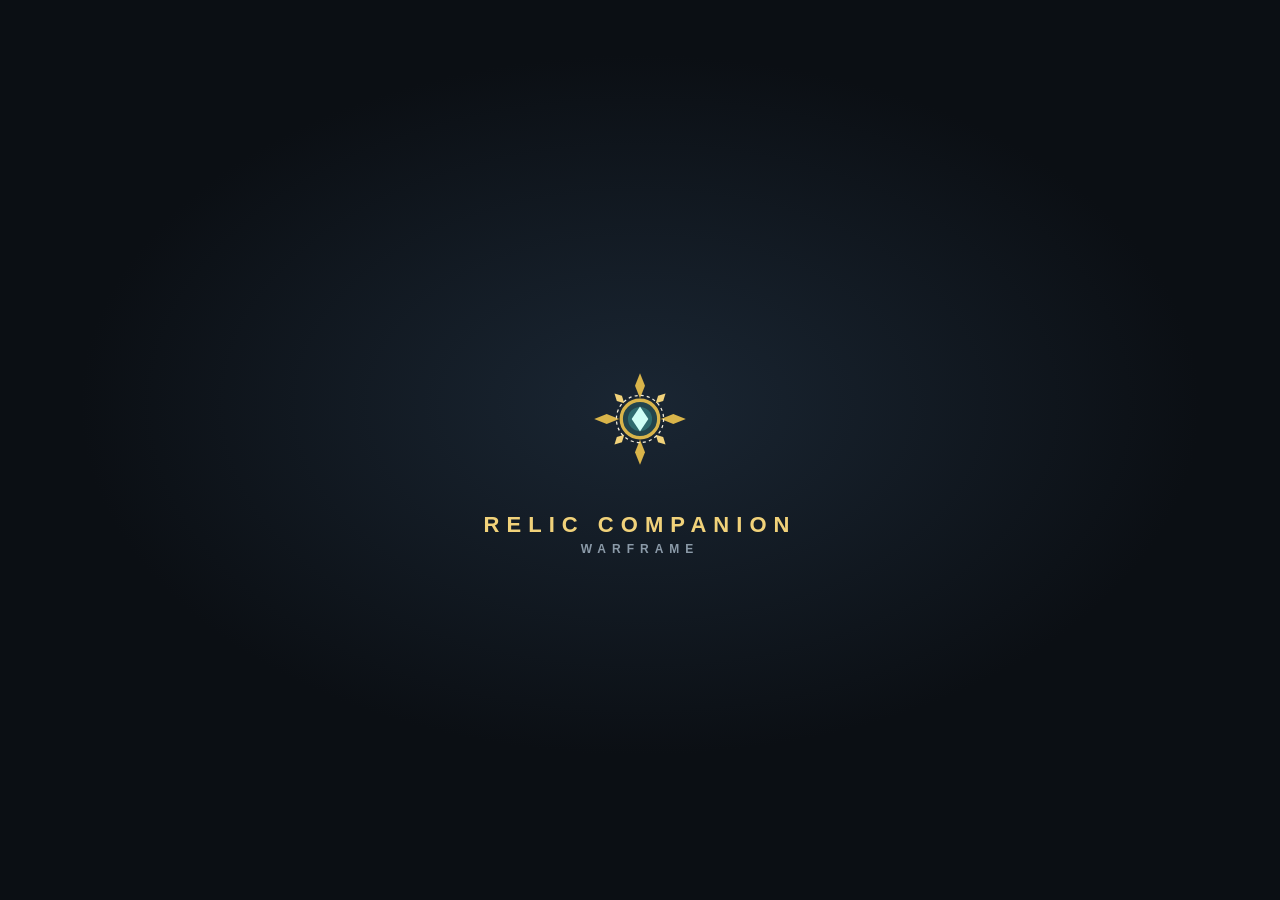
==== web/index.html @ 5decf332 "Settings overhaul, Duviri theme, secret codes and special days - Side menu: Theme and Info shown are" ====
<!DOCTYPE html>
<html lang="en">
<head>
<meta charset="utf-8">
<meta name="viewport" content="width=device-width, initial-scale=1, viewport-fit=cover">
<meta name="theme-color" content="#0b0f14">
<title>Warframe Relic Companion</title>
<link rel="stylesheet" href="app.css">
</head>
<body data-theme="orokin-dark">

<div id="intro" aria-hidden="true">
  <div>
    <svg viewBox="0 0 108 108">
      <circle class="glow" cx="54" cy="54" r="14"/><circle class="glow b" cx="54" cy="54" r="8.7"/>
      <path class="sp" style="--d:0.05s" d="M54.00,39.00 L57.60,30.00 L54.00,21.00 L50.40,30.00 Z"/><path class="sp" style="--d:0.13s" d="M69.00,54.00 L78.00,57.60 L87.00,54.00 L78.00,50.40 Z"/><path class="sp" style="--d:0.21s" d="M54.00,69.00 L50.40,78.00 L54.00,87.00 L57.60,78.00 Z"/><path class="sp" style="--d:0.29s" d="M39.00,54.00 L30.00,50.40 L21.00,54.00 L30.00,57.60 Z"/>
      <path class="sp s" style="--d:0.40s" d="M65.31,42.69 L70.69,40.99 L72.38,35.62 L67.01,37.31 Z"/><path class="sp s" style="--d:0.46s" d="M65.31,65.31 L67.01,70.69 L72.38,72.38 L70.69,67.01 Z"/><path class="sp s" style="--d:0.52s" d="M42.69,65.31 L37.31,67.01 L35.62,72.38 L40.99,70.69 Z"/><path class="sp s" style="--d:0.58s" d="M42.69,42.69 L40.99,37.31 L35.62,35.62 L37.31,40.99 Z"/>
      <circle class="ring" cx="54" cy="54" r="13.5"/>
      <circle class="dots" cx="54" cy="54" r="17"/>
      <path class="core" d="M54.00,45.00 L60.00,54.00 L54.00,63.00 L48.00,54.00 Z"/>
    </svg>
    <div class="ttl">Relic Companion<small>Warframe</small></div>
  </div>
</div>

<div class="topbar">
  <div class="in">
    <button class="menubtn" id="menuBtn" aria-label="Open menu">
      <svg viewBox="0 0 24 24" fill="none" stroke="currentColor" stroke-width="2" stroke-linecap="round"><path d="M4 7h16M4 12h16M4 17h10"/></svg>
    </button>
    <nav class="tabs" id="tabs">
      <a data-page="0">Rotating</a>
      <a data-page="1">Relic Runs</a>
      <a data-page="2">Favorites</a>
      <a data-page="3">Main</a>
    </nav>
  </div>
  <div class="updated" id="updated"></div>
</div>

<main class="pages" id="pages">
  <section class="page" id="pg-rotating"><div class="wrap" id="rotating"></div></section>
  <section class="page" id="pg-runs"><div class="wrap" id="runs"></div></section>
  <section class="page" id="pg-favs"><div class="wrap" id="favs"></div></section>
  <section class="page" id="pg-main"><div class="wrap" id="main"></div></section>
</main>

<div class="scrim" id="scrim"></div>
<aside class="drawer" id="drawer" aria-label="Menu"></aside>
<div id="modalRoot"></div>

<script src="secrets.js"></script>
<script src="app.js"></script>
</body>
</html>
---- web/app.css ----
/* Warframe Relic Companion
   The base rules are the prototype's (legacy/prime-checklist.html), unchanged in
   look. Its hard-coded shades are now variables so the other six themes can
   swap them; the Orokin Dark values below are the prototype's exact colors. */

@font-face{font-family:Rajdhani;font-weight:500;font-display:swap;src:url(fonts/rajdhani-latin-500-normal.woff2) format("woff2")}
@font-face{font-family:Rajdhani;font-weight:600;font-display:swap;src:url(fonts/rajdhani-latin-600-normal.woff2) format("woff2")}
@font-face{font-family:Rajdhani;font-weight:700;font-display:swap;src:url(fonts/rajdhani-latin-700-normal.woff2) format("woff2")}
@font-face{font-family:Inter;font-weight:400;font-display:swap;src:url(fonts/inter-latin-400-normal.woff2) format("woff2")}
@font-face{font-family:Inter;font-weight:500;font-display:swap;src:url(fonts/inter-latin-500-normal.woff2) format("woff2")}
@font-face{font-family:Inter;font-weight:600;font-display:swap;src:url(fonts/inter-latin-600-normal.woff2) format("woff2")}

@font-face{font-family:"IM Fell English SC";font-weight:400;font-display:swap;src:url(fonts/im-fell-english-sc-latin-400-normal.woff2) format("woff2")}
@font-face{font-family:"Crimson Pro";font-weight:400;font-display:swap;src:url(fonts/crimson-pro-latin-400-normal.woff2) format("woff2")}
@font-face{font-family:"Crimson Pro";font-weight:600;font-display:swap;src:url(fonts/crimson-pro-latin-600-normal.woff2) format("woff2")}

/* ---------- THEMES ---------- */
:root{--fh:Rajdhani,sans-serif;--fb:Inter,system-ui,sans-serif}
:root, [data-theme="orokin-dark"]{
  --bg:#0b0f14; --panel:#121921; --panel2:#17212b; --line:#24313d;
  --text:#e6edf3; --muted:#8b9aa8; --gold:#d9b44a; --gold2:#f1d27a;
  --teal:#4fd1c5; --done:#3b4a57;
  --glow:#1a2633; --track:#1e2a35; --box:#4a5b6a; --chipon:#221d10;
  --chead1:#18222d; --chead2:#121921; --okline:#2f5f5a; --notebg:#1a1610; --notetext:#c9d4de;
  --dash:#3a4a58; --hvline:#5a4a1e; --hvbg:#1a1710; --onaccent:#0b0f14; --baro:#c9a0ff;
  --rC:#e0a96d; --rCbg:#3a2a1a; --rU:#d4dbe3; --rUbg:#2b3038; --rR:#f1d27a; --rRbg:#3b3214;
  --alert:#ff4d4d; --scrim:rgba(0,0,0,.6);
}
[data-theme="orokin-light"]{
  --bg:#f3eee2; --panel:#fbf8f1; --panel2:#f1eadb; --line:#ddd1b6;
  --text:#2b2519; --muted:#7a6d55; --gold:#b38b2d; --gold2:#8c6a17;
  --teal:#2a8c83; --done:#b9ae97;
  --glow:#fffaf0; --track:#e6dcc6; --box:#a99a7c; --chipon:#f5e7bf;
  --chead1:#fffdf8; --chead2:#fbf8f1; --okline:#8fc3bc; --notebg:#f7eed6; --notetext:#4a4232;
  --dash:#c9b996; --hvline:#d4b25e; --hvbg:#fbf1d6; --onaccent:#fbf8f1; --baro:#7b4fc4;
  --rC:#8a5524; --rCbg:#f0dcc4; --rU:#4b5563; --rUbg:#e3e6ea; --rR:#7a5c0e; --rRbg:#f3e3a6;
  --alert:#d42a2a; --scrim:rgba(40,30,10,.45);
}
[data-theme="grineer"]{
  --bg:#110b0a; --panel:#1b1311; --panel2:#241916; --line:#3a2823;
  --text:#ece2db; --muted:#a08c82; --gold:#c4452f; --gold2:#ec7a5f;
  --teal:#98a3ad; --done:#4e4440;
  --glow:#2a1712; --track:#2b1e1a; --box:#6a5650; --chipon:#2e1611;
  --chead1:#221714; --chead2:#1b1311; --okline:#59636b; --notebg:#21130f; --notetext:#d8ccc4;
  --dash:#4f3a33; --hvline:#6b2c1f; --hvbg:#24130f; --onaccent:#110b0a; --baro:#d6a0ff;
  --rC:#e0a96d; --rCbg:#3a2a1a; --rU:#d4dbe3; --rUbg:#2f3236; --rR:#f1c26a; --rRbg:#3b2c14;
  --alert:#ff5a3c; --scrim:rgba(0,0,0,.62);
}
[data-theme="corpus"]{
  --bg:#08111d; --panel:#0f1a2b; --panel2:#142238; --line:#22364f;
  --text:#f2f7fd; --muted:#8fa5bf; --gold:#4aa8ff; --gold2:#d9ecff;
  --teal:#6fd6ff; --done:#3a4d63;
  --glow:#14304f; --track:#18283d; --box:#4b6585; --chipon:#10284a;
  --chead1:#132139; --chead2:#0f1a2b; --okline:#2c6c8c; --notebg:#0d1f36; --notetext:#cfdff0;
  --dash:#30496a; --hvline:#2a5d93; --hvbg:#0e2140; --onaccent:#08111d; --baro:#c9a0ff;
  --rC:#e0a96d; --rCbg:#33281f; --rU:#d4dbe3; --rUbg:#26303d; --rR:#f1d27a; --rRbg:#353018;
  --alert:#ff5470; --scrim:rgba(0,4,12,.62);
}
[data-theme="infested"]{
  --bg:#0c1009; --panel:#131a0f; --panel2:#1a2314; --line:#2d3b22;
  --text:#e7eedb; --muted:#93a383; --gold:#c95f80; --gold2:#ec98af;
  --teal:#a6c93a; --done:#46523a;
  --glow:#1f2a12; --track:#1f2a18; --box:#5b6d47; --chipon:#2a1720;
  --chead1:#18210f; --chead2:#131a0f; --okline:#55702a; --notebg:#1e1416; --notetext:#d8e2cb;
  --dash:#3d4e2e; --hvline:#6e3247; --hvbg:#21141a; --onaccent:#0c1009; --baro:#d0a6ff;
  --rC:#e0a96d; --rCbg:#3a2a1a; --rU:#d4dbe3; --rUbg:#2b3330; --rR:#f1d27a; --rRbg:#3b3214;
  --alert:#ff4d6a; --scrim:rgba(0,0,0,.62);
}
[data-theme="void"]{
  --bg:#04080a; --panel:#0a1214; --panel2:#0f1a1c; --line:#1b2c2e;
  --text:#e3f5f1; --muted:#7e9c98; --gold:#8fe6d4; --gold2:#cbfff2;
  --teal:#7ef2d8; --done:#2f4442;
  --glow:#0f2a2a; --track:#122022; --box:#3f5f5c; --chipon:#0d2522;
  --chead1:#0d1819; --chead2:#0a1214; --okline:#2e6b62; --notebg:#0a1b1a; --notetext:#cde6e2;
  --dash:#28403f; --hvline:#2f6c62; --hvbg:#0b1d1b; --onaccent:#04080a; --baro:#c9b0ff;
  --rC:#e0a96d; --rCbg:#2e261c; --rU:#d4dbe3; --rUbg:#232c2e; --rR:#f1d27a; --rRbg:#2f2c16;
  --alert:#ff5a6e; --scrim:rgba(0,0,0,.65);
}
[data-theme="sentient"]{
  --bg:#14100d; --panel:#1e1915; --panel2:#27211b; --line:#3d342a;
  --text:#efe5d8; --muted:#a8988a; --gold:#a57d4b; --gold2:#e0cdb0;
  --teal:#cfa88c; --done:#4f4539;
  --glow:#2a221c; --track:#2a231d; --box:#6e6052; --chipon:#2b2117;
  --chead1:#241e19; --chead2:#1e1915; --okline:#7b6450; --notebg:#211a13; --notetext:#dccfbf;
  --dash:#4d4236; --hvline:#6b5233; --hvbg:#231b12; --onaccent:#14100d; --baro:#c8a6e8;
  --rC:#e0a96d; --rCbg:#3a2a1a; --rU:#d4dbe3; --rUbg:#2f2f2f; --rR:#f1d27a; --rRbg:#3b3214;
  --alert:#ff5c4a; --scrim:rgba(0,0,0,.62);
}

[data-theme="duviri"]{
  --fh:"IM Fell English SC",Georgia,serif; --fb:"Crimson Pro",Georgia,serif;
  --bg:#e8d9b8; --panel:#f3e8cf; --panel2:#ebdcbb; --line:#c7a676;
  --text:#3a2215; --muted:#7a573a; --gold:#b23b24; --gold2:#8a2a18;
  --teal:#c66b23; --done:#b59d7c;
  --glow:#f6ead0; --track:#dcc8a0; --box:#a0805a; --chipon:#f0d9a8;
  --chead1:#f8eed8; --chead2:#f3e8cf; --okline:#c98b4a; --notebg:#efdcb4; --notetext:#4b2e1c;
  --dash:#b8956a; --hvline:#b23b24; --hvbg:#f3d9b0; --onaccent:#f3e8cf; --baro:#6d3c8c;
  --rC:#7f4a1c; --rCbg:#ecd2ad; --rU:#4f4a44; --rUbg:#e2d8c6; --rR:#7a5400; --rRbg:#f1dc95;
  --alert:#c0281c; --scrim:rgba(60,30,10,.45);
}
/* Storybook dressing for Duviri: paper grain, inked double frames, serif lettering */
[data-theme="duviri"] body,body[data-theme="duviri"]{background:
  radial-gradient(1200px 700px at 50% -200px,#fbf3df 0%,transparent 60%),
  url("data:image/svg+xml,%3Csvg xmlns='http://www.w3.org/2000/svg' width='160' height='160'%3E%3Cfilter id='n'%3E%3CfeTurbulence type='fractalNoise' baseFrequency='.85' numOctaves='3' stitchTiles='stitch'/%3E%3CfeColorMatrix values='0 0 0 0 .35  0 0 0 0 .22  0 0 0 0 .1  0 0 0 .09 0'/%3E%3C/filter%3E%3Crect width='160' height='160' filter='url(%23n)'/%3E%3C/svg%3E"),
  var(--bg)}
body[data-theme="duviri"] .card,body[data-theme="duviri"] .summary{border-radius:4px;box-shadow:inset 0 0 0 3px var(--panel),inset 0 0 0 4px var(--line)}
body[data-theme="duviri"] .name,body[data-theme="duviri"] header h1,body[data-theme="duviri"] .sec,body[data-theme="duviri"] .titlesel{letter-spacing:.03em;text-transform:none;font-weight:400}
body[data-theme="duviri"] header h1::after{content:"";display:block;width:120px;height:8px;margin-top:6px;
  background:linear-gradient(90deg,transparent,var(--gold) 20%,var(--gold) 80%,transparent) center/100% 1px no-repeat,radial-gradient(circle,var(--gold) 2.5px,transparent 3px) center/8px 8px no-repeat}
body[data-theme="duviri"] .chip,body[data-theme="duviri"] .tag,body[data-theme="duviri"] .rar{text-transform:none;letter-spacing:.02em}

/* ---------- SPECIAL DAYS (applied automatically for one day) ---------- */
[data-theme="sd-christmas"]{
  --bg:#0f1a12; --panel:#162319; --panel2:#1c2c20; --line:#2c4230;
  --text:#f3efe6; --muted:#a8b8a6; --gold:#d23a32; --gold2:#f0d27a;
  --teal:#3fa463; --done:#4c5c4f;
  --glow:#1d3322; --track:#1f3024; --box:#567a5c; --chipon:#3a1614;
  --chead1:#1b2a1e; --chead2:#162319; --okline:#3fa463; --notebg:#2a1715; --notetext:#efe3d6;
  --dash:#46624b; --hvline:#8a2a24; --hvbg:#2a1715; --onaccent:#0f1a12; --baro:#e8b4ff; --alert:#ff4d4d; --scrim:rgba(0,0,0,.6);
}
[data-theme="sd-halloween"]{
  --bg:#0b0907; --panel:#151109; --panel2:#1d170d; --line:#33271a;
  --text:#f4e9dc; --muted:#a8957d; --gold:#ff7a1a; --gold2:#ffb15c;
  --teal:#a35cff; --done:#4a3f33;
  --glow:#2a1608; --track:#241b10; --box:#6a5540; --chipon:#2e1a08;
  --chead1:#1a140b; --chead2:#151109; --okline:#7a4fc4; --notebg:#22150a; --notetext:#ecdcc8;
  --dash:#4c3a28; --hvline:#8a3d0c; --hvbg:#24150a; --onaccent:#0b0907; --baro:#c9a0ff; --alert:#ff4d2d; --scrim:rgba(0,0,0,.65);
}
[data-theme="sd-spring"]{
  --bg:#f1f6ec; --panel:#fbfdf8; --panel2:#eef5e6; --line:#cfe0c2;
  --text:#24331f; --muted:#62765a; --gold:#d9608a; --gold2:#3f7a3a;
  --teal:#4aa35a; --done:#a9b9a0;
  --glow:#fff4f8; --track:#dcead2; --box:#93ad86; --chipon:#fbe1ea;
  --chead1:#ffffff; --chead2:#fbfdf8; --okline:#8fcf96; --notebg:#fdeef3; --notetext:#3b4636;
  --dash:#b8cdaa; --hvline:#e59ab4; --hvbg:#fdeef3; --onaccent:#fbfdf8; --baro:#7b4fc4;
  --rC:#8a5524; --rCbg:#f0dcc4; --rU:#4b5563; --rUbg:#e3e6ea; --rR:#7a5c0e; --rRbg:#f3e3a6; --alert:#d42a2a; --scrim:rgba(20,40,10,.4);
}
[data-theme="sd-autumn"]{
  --bg:#17100a; --panel:#21170e; --panel2:#2a1d12; --line:#45301d;
  --text:#f2e6d6; --muted:#b39a7e; --gold:#d9822b; --gold2:#f0b36a;
  --teal:#c2502a; --done:#55442f;
  --glow:#33200f; --track:#2e2014; --box:#7a5d40; --chipon:#3a220f;
  --chead1:#271b10; --chead2:#21170e; --okline:#a0522d; --notebg:#2b1a0d; --notetext:#ecdcc6;
  --dash:#5a4128; --hvline:#8a4a1c; --hvbg:#2b1a0d; --onaccent:#17100a; --baro:#c9a0ff; --alert:#ff5a3c; --scrim:rgba(0,0,0,.62);
}
[data-theme="sd-newyear"]{
  --bg:#0a0818; --panel:#120f26; --panel2:#181433; --line:#2b2550;
  --text:#f4f2ff; --muted:#a49fc9; --gold:#ff3fa4; --gold2:#3ff0ff;
  --teal:#b6ff3f; --done:#45406b;
  --glow:#2a1550; --track:#1d1838; --box:#5b5390; --chipon:#3a1033;
  --chead1:#17132f; --chead2:#120f26; --okline:#7cff3f; --notebg:#1d1235; --notetext:#e6e2ff;
  --dash:#433b78; --hvline:#ff3fa4; --hvbg:#241238; --onaccent:#0a0818; --baro:#ffd23f; --alert:#ff3f5e; --scrim:rgba(0,0,0,.62);
}
/* 7/7: original deep-space look with a pale gold glow and a small companion shape */
[data-theme="sd-77"]{
  --bg:#05070f; --panel:#0c1120; --panel2:#111829; --line:#1f2a40;
  --text:#f2f4fa; --muted:#94a0b8; --gold:#e9d29a; --gold2:#fbf6e6;
  --teal:#9fd6ff; --done:#3b465c;
  --glow:#1b2238; --track:#161e31; --box:#4d5b78; --chipon:#1d2236;
  --chead1:#111829; --chead2:#0c1120; --okline:#6fa8d8; --notebg:#141a2c; --notetext:#dde3ef;
  --dash:#38465f; --hvline:#8a7a4a; --hvbg:#171a26; --onaccent:#05070f; --baro:#c9b0ff; --alert:#ff5a6e; --scrim:rgba(0,0,0,.65);
}
[data-theme="sd-b1"]{
  --bg:#110e1e; --panel:#1a1530; --panel2:#211b3b; --line:#352c5a;
  --text:#f5f1ff; --muted:#aaa1cc; --gold:#f2b33d; --gold2:#e9f4ff;
  --teal:#b06bff; --done:#4a4268;
  --glow:#2b2350; --track:#221c3c; --box:#6a5f99; --chipon:#33224a;
  --chead1:#1f1938; --chead2:#1a1530; --okline:#9b6bd6; --notebg:#241a33; --notetext:#ebe5ff;
  --dash:#4a4078; --hvline:#b07a26; --hvbg:#2a1e2e; --onaccent:#110e1e; --baro:#ffd27a; --alert:#ff5a8a; --scrim:rgba(0,0,0,.62);
}
[data-theme="sd-b2"]{
  --bg:#07121b; --panel:#0d1c29; --panel2:#122434; --line:#1f3a52;
  --text:#eef8ff; --muted:#93acc0; --gold:#f5d83a; --gold2:#d4f0ff;
  --teal:#6fd0ff; --done:#3a4d5e;
  --glow:#12304a; --track:#132638; --box:#4c6d88; --chipon:#2a2410;
  --chead1:#10212f; --chead2:#0d1c29; --okline:#ff8a3d; --notebg:#1b1a14; --notetext:#e2eef6;
  --dash:#2f4c66; --hvline:#ff7a2f; --hvbg:#231912; --onaccent:#07121b; --baro:#c9a0ff; --alert:#ff6a2f; --scrim:rgba(0,0,0,.62);
}

/* ---------- PROTOTYPE RULES (look unchanged) ---------- */
*{box-sizing:border-box;-webkit-tap-highlight-color:transparent}
html,body{height:100%}
body{margin:0;background:radial-gradient(1200px 600px at 50% -200px,var(--glow) 0%,var(--bg) 60%) fixed,var(--bg);color:var(--text);
  font:15px/1.45 var(--fb);overflow:hidden}
.wrap{max-width:900px;margin:0 auto;padding:16px 14px 60px}
.tabs{display:flex;gap:6px;margin-bottom:16px;border-bottom:1px solid var(--line)}
.tabs a{font:700 15px var(--fh);letter-spacing:.08em;text-transform:uppercase;color:var(--muted);text-decoration:none;
  padding:10px 14px;border-bottom:2px solid transparent;margin-bottom:-1px}
.tabs a.on{color:var(--gold2);border-color:var(--gold)}
header h1{font:700 28px/1.1 var(--fh);letter-spacing:.06em;text-transform:uppercase;margin:0 0 4px;color:var(--gold2)}
header p{margin:0;color:var(--muted);font-size:13.5px}
.summary{margin:16px 0 14px;background:var(--panel);border:1px solid var(--line);border-radius:12px;padding:14px}
.sumrow{display:flex;justify-content:space-between;align-items:baseline;gap:10px;font-family:var(--fh)}
.sumrow b{font-size:22px;color:var(--teal)}
.sumsub{font-size:12.5px;color:var(--muted);margin-top:4px}
.bar{height:6px;background:var(--track);border-radius:99px;overflow:hidden;margin-top:8px}
.bar i{display:block;height:100%;background:linear-gradient(90deg,var(--teal),var(--gold));width:0;transition:width .25s}
.controls{display:flex;flex-wrap:wrap;gap:8px;margin-top:12px}
.chip{border:1px solid var(--line);background:var(--panel2);color:var(--text);border-radius:99px;padding:6px 12px;
  font:600 13px var(--fh);letter-spacing:.05em;text-transform:uppercase;cursor:pointer}
.chip[aria-pressed="true"]{border-color:var(--gold);color:var(--gold2);background:var(--chipon)}
.chip.ghost{background:transparent}
.toast{color:var(--teal);font-size:12.5px;align-self:center;min-height:1em}
.grid{display:grid;grid-template-columns:repeat(auto-fill,minmax(250px,1fr));gap:12px}
.card{background:var(--panel);border:1px solid var(--line);border-radius:12px;overflow:hidden;display:flex;flex-direction:column}
.card.complete{border-color:var(--okline)}
.card.complete .name{color:var(--teal)}
.card.built{opacity:.55}
.chead{padding:12px 14px 10px;border-bottom:1px solid var(--line);background:linear-gradient(180deg,var(--chead1),var(--chead2))}
.name{font:700 19px/1.1 var(--fh);letter-spacing:.05em;text-transform:uppercase;color:var(--gold2)}
.meta{display:flex;justify-content:space-between;align-items:center;gap:8px;margin-top:6px;font-size:12px;color:var(--muted)}
.tag{font:600 11px var(--fh);letter-spacing:.08em;text-transform:uppercase;border:1px solid var(--line);border-radius:4px;padding:1px 6px}
.cbar{height:3px;background:var(--track);margin-top:8px;border-radius:99px;overflow:hidden}
.cbar i{display:block;height:100%;background:var(--teal);width:0;transition:width .2s}
ul{list-style:none;margin:0;padding:6px 6px 8px}
li label{display:flex;align-items:center;gap:10px;padding:7px 8px;border-radius:8px;cursor:pointer;user-select:none}
li label:hover{background:var(--panel2)}
li input{appearance:none;-webkit-appearance:none;width:20px;height:20px;flex:none;border:1.5px solid var(--box);border-radius:5px;display:grid;place-items:center;margin:0;cursor:pointer}
li input:checked{background:var(--teal);border-color:var(--teal)}
li input:checked::after{content:"";width:5px;height:10px;border:solid var(--onaccent);border-width:0 2px 2px 0;transform:rotate(45deg) translate(-1px,-1px)}
li input:checked + span{color:var(--done);text-decoration:line-through}
.sub{font-size:11.5px;color:var(--muted);margin-left:auto;white-space:nowrap}
.group{font:600 11.5px var(--fh);letter-spacing:.08em;text-transform:uppercase;color:var(--muted);padding:8px 8px 2px}
.note{margin:0 12px 12px;padding:8px 10px;font-size:12.5px;color:var(--notetext);background:var(--notebg);border-left:3px solid var(--gold);border-radius:6px}
.builtbtn{margin:0 12px 12px;align-self:flex-start;background:none;border:1px dashed var(--dash);color:var(--muted);border-radius:6px;
  padding:4px 10px;font:600 12px var(--fh);letter-spacing:.06em;text-transform:uppercase;cursor:pointer}
.card.built .builtbtn{border-style:solid;color:var(--teal);border-color:var(--teal)}
.hidden{display:none !important}
.sec{font:700 18px var(--fh);letter-spacing:.08em;text-transform:uppercase;color:var(--gold2);margin:22px 0 4px}
.secsub{color:var(--muted);font-size:13px;margin:0 0 12px}
.hv .card{border-color:var(--hvline);background:linear-gradient(180deg,var(--hvbg),var(--panel))}
.rlist{padding:8px 12px 12px;display:flex;flex-direction:column;gap:6px}
.rrow{display:flex;align-items:center;gap:8px;font-size:13.5px}
.rrow .pn{flex:1}
.rar{font:600 11px var(--fh);letter-spacing:.06em;text-transform:uppercase;border-radius:4px;padding:1px 6px;white-space:nowrap}
.rar.C{background:var(--rCbg);color:var(--rC)}.rar.U{background:var(--rUbg);color:var(--rU)}.rar.R{background:var(--rRbg);color:var(--rR)}
.st{font-size:11.5px}.st.av{color:var(--teal)}.st.ba{color:var(--baro)}.st.va{color:var(--muted)}
.part{padding:8px 12px;border-top:1px solid var(--line)}
.part:first-of-type{border-top:none}
.part b{font-weight:600;font-size:13.5px}
.part .need{color:var(--muted);font-size:12px;margin-left:6px}
.chips{display:flex;flex-wrap:wrap;gap:5px;margin-top:6px}
.rchip{font-size:12px;border:1px solid var(--line);border-radius:6px;padding:2px 6px;background:var(--panel2);white-space:nowrap}
.rchip i{font-style:normal;font-weight:600;margin-left:4px}
.rchip.C i{color:var(--rC)}.rchip.U i{color:var(--rU)}.rchip.R i{color:var(--rR)}
.rchip.hot{border-color:var(--gold)}
.rchip.av{border-color:var(--teal)}
.empty{color:var(--muted);padding:20px 0}
footer{margin-top:22px;color:var(--muted);font-size:12px}
footer a{color:var(--teal)}

/* ---------- APP SHELL (new, built from the same pieces) ---------- */
.topbar{position:fixed;left:0;right:0;top:0;z-index:20;background:linear-gradient(180deg,var(--bg) 70%,transparent);
  padding:env(safe-area-inset-top) 0 0}
.topbar .in{max-width:900px;margin:0 auto;padding:6px 14px 0;display:flex;align-items:flex-end;gap:4px}
.topbar .tabs{flex:1;margin-bottom:0}
.topbar .tabs a{flex:1;text-align:center;cursor:pointer}
.menubtn{flex:none;width:38px;height:40px;margin-bottom:1px;border:0;background:none;color:var(--muted);cursor:pointer;display:grid;place-items:center;border-radius:8px}
.menubtn:active{background:var(--panel2)}
.menubtn svg{width:22px;height:22px}
.updated{max-width:900px;margin:0 auto;padding:4px 14px 0;font-size:11.5px;color:var(--muted);display:flex;gap:6px;flex-wrap:wrap}
.updated .off{color:var(--gold)}
.pages{position:fixed;inset:0;display:flex;overflow-x:auto;overflow-y:hidden;scroll-snap-type:x mandatory;scrollbar-width:none;overscroll-behavior-x:contain}
.pages::-webkit-scrollbar{display:none}
.page{flex:0 0 100%;height:100%;overflow-y:auto;scroll-snap-align:start;scroll-snap-stop:always;overscroll-behavior-y:contain}
.page .wrap{padding-top:calc((var(--toph,92px) + 10px) / var(--ts,1))}
.topbar .tabs a{white-space:nowrap}
@media (max-width:420px){
  .topbar .tabs{gap:0}
  .topbar .tabs a{flex:1 1 auto;padding:10px 3px;font-size:clamp(12px,3.6vw,15px);letter-spacing:.05em}
}

/* card header extras */
.chead{cursor:pointer}
.ctop{display:flex;align-items:flex-start;gap:8px}
.ctop .name{flex:1}
.star{flex:none;border:0;background:none;padding:0 2px;margin:-3px -4px 0 0;font-size:22px;line-height:1;color:var(--box);cursor:pointer}
.star.on{color:var(--gold)}
.vw{flex:none;position:relative;width:22px;height:22px;margin-top:-2px;border:0;padding:0;border-radius:50%;cursor:pointer;
  background:radial-gradient(circle,rgba(255,77,77,.55) 0%,rgba(255,77,77,.18) 55%,transparent 72%);
  background:radial-gradient(circle,color-mix(in srgb,var(--alert) 55%,transparent) 0%,color-mix(in srgb,var(--alert) 18%,transparent) 55%,transparent 72%);
  color:var(--alert);font:700 15px/22px var(--fh);text-align:center}
.vw.pulse::before{content:"";position:absolute;inset:-6px;border-radius:50%;
  background:radial-gradient(circle,rgba(255,77,77,.45) 0%,transparent 70%);
  background:radial-gradient(circle,color-mix(in srgb,var(--alert) 45%,transparent) 0%,transparent 70%);animation:vwpulse 1.6s ease-in-out infinite}
@keyframes vwpulse{0%,100%{transform:scale(.6);opacity:.2}50%{transform:scale(1.15);opacity:1}}
.cfoot{display:flex;align-items:center;justify-content:space-between;gap:8px;margin-top:auto}
.cfoot .builtbtn{margin:0 12px 12px}
.expbtn{margin:0 12px 12px;background:none;border:0;color:var(--muted);font:600 12px var(--fh);letter-spacing:.06em;text-transform:uppercase;cursor:pointer;padding:4px 0}
.card.open .expbtn{color:var(--gold2)}
details.reqw{margin:2px 0}
details.reqw > summary{list-style:none;cursor:pointer;display:flex;align-items:center;gap:8px;padding:7px 8px;border-radius:8px;
  font:600 13px var(--fh);letter-spacing:.06em;text-transform:uppercase;color:var(--text)}
details.reqw > summary::-webkit-details-marker{display:none}
details.reqw > summary::before{content:"▸";color:var(--muted);transition:transform .15s}
details.reqw[open] > summary::before{transform:rotate(90deg)}
details.reqw > summary .sub{font-family:var(--fb);text-transform:none;letter-spacing:0;font-weight:400}
details.reqw ul{padding:0 0 4px 14px}
.reqdone > summary{color:var(--done)}

/* expanded item info */
.more{border-top:1px solid var(--line);padding:4px 0 6px}
.more .part{border-top:1px solid var(--line)}
.more .part:first-child{border-top:none}
.relrow{display:flex;flex-wrap:wrap;align-items:baseline;gap:4px 8px;margin-top:6px;font-size:12.5px}
.relrow .rn{font-weight:600;min-width:58px}
.farm{flex-basis:100%;color:var(--muted);font-size:12px;padding-left:2px}
.farm b{font-weight:600;color:var(--text);font-size:12px}
.farm .src{font:600 10.5px var(--fh);letter-spacing:.08em;text-transform:uppercase;color:var(--gold);margin-right:4px}
details.vlt{margin-top:6px}
details.vlt > summary{cursor:pointer;font-size:12.5px;color:var(--muted);list-style:none}
details.vlt > summary::-webkit-details-marker{display:none}
details.vlt > summary::before{content:"▸ "}
details.vlt[open] > summary::before{content:"▾ "}
.vtag{font:600 10.5px var(--fh);letter-spacing:.08em;text-transform:uppercase;color:var(--muted);border:1px solid var(--line);border-radius:4px;padding:0 5px}
.rtag{font:600 10.5px var(--fh);letter-spacing:.08em;text-transform:uppercase;color:var(--baro);border:1px solid var(--baro);border-radius:4px;padding:0 5px}
.info{padding:8px 12px;border-top:1px solid var(--line);font-size:12.5px}
.info .k{font:600 11.5px var(--fh);letter-spacing:.08em;text-transform:uppercase;color:var(--muted);margin-right:6px}
.info .yes{color:var(--teal);font-weight:600}
.info .no{color:var(--muted)}
.info ul{padding:4px 0 0}
.info li{padding:2px 0}
.info a{color:var(--teal)}
details.cmp > summary{cursor:pointer;list-style:none;font:600 12.5px var(--fh);letter-spacing:.06em;text-transform:uppercase;color:var(--gold2)}
details.cmp > summary::-webkit-details-marker{display:none}
details.cmp > summary::before{content:"▸ "}
details.cmp[open] > summary::before{content:"▾ "}
table.stats{width:100%;border-collapse:collapse;margin-top:6px;font-size:12px}
table.stats th,table.stats td{padding:3px 4px;text-align:right;border-bottom:1px solid var(--line)}
table.stats th:first-child,table.stats td:first-child{text-align:left;color:var(--muted)}
table.stats th{font:600 11px var(--fh);letter-spacing:.06em;text-transform:uppercase;color:var(--gold2)}
table.stats .up{color:var(--teal)} table.stats .down{color:var(--muted)}

/* main page header dropdown + search */
.titlesel{appearance:none;-webkit-appearance:none;background:none;border:0;padding:0 26px 0 0;margin:0;
  font:700 28px/1.1 var(--fh);letter-spacing:.06em;text-transform:uppercase;color:var(--gold2);cursor:pointer;
  background-image:linear-gradient(45deg,transparent 50%,var(--gold) 50%),linear-gradient(135deg,var(--gold) 50%,transparent 50%);
  background-position:right 10px top 55%,right 3px top 55%;background-size:7px 7px;background-repeat:no-repeat;max-width:100%}
.titlesel option{color:#111;background:#fff;font-size:16px}
.search{width:100%;margin-top:12px;background:var(--panel2);border:1px solid var(--line);border-radius:10px;color:var(--text);
  padding:9px 12px;font:15px var(--fb);outline:none}
.search:focus{border-color:var(--gold)}
.search::placeholder{color:var(--muted)}

/* main: sort toggle and collapsible weapon slots */
.ctlk{font:600 12px var(--fh);letter-spacing:.1em;text-transform:uppercase;color:var(--muted);align-self:center;margin-right:2px}
details.secgrp{margin-bottom:4px}
details.secgrp > summary{list-style:none;display:flex;align-items:center;gap:10px;cursor:pointer;min-height:44px;margin:12px 0 8px;-webkit-user-select:none;user-select:none}
details.secgrp > summary::-webkit-details-marker{display:none}
details.secgrp > summary .sec{margin:0}
details.secgrp > summary .seccnt{font:600 12px var(--fh);letter-spacing:.06em;color:var(--muted);border:1px solid var(--line);border-radius:99px;padding:1px 8px}
details.secgrp > summary::after{content:"";margin-left:auto;width:8px;height:8px;border-right:2px solid var(--gold);border-bottom:2px solid var(--gold);transform:rotate(45deg);transition:transform .15s;margin-right:6px}
details.secgrp:not([open]) > summary::after{transform:rotate(-45deg)}
details.secgrp:not([open]) > summary{border-bottom:1px solid var(--line);padding-bottom:8px}

/* relic runs */
.hvpanel{margin-top:6px}
.hvhead{display:flex;align-items:center;justify-content:space-between;gap:10px;cursor:pointer}
.hvhead .sec{margin:22px 0 4px}
.minbtn{border:1px solid var(--line);background:var(--panel2);color:var(--muted);border-radius:6px;width:30px;height:26px;cursor:pointer;
  font:700 15px/1 var(--fh);margin-top:18px}
.hvpanel.min .hvbody{display:none}
.hvpanel.min .hvhead{background:var(--panel);border:1px solid var(--hvline);border-radius:10px;padding:0 10px;margin-top:16px}
.hvpanel.min .hvhead .sec{margin:8px 0;font-size:15px}
.hvpanel.min .minbtn{margin-top:0}
.fiss{display:flex;flex-direction:column;gap:6px}
.frow{display:flex;align-items:center;gap:10px;background:var(--panel);border:1px solid var(--line);border-radius:10px;padding:8px 12px;font-size:13.5px}
.frow.match{border-color:var(--gold);background:linear-gradient(90deg,var(--hvbg),var(--panel) 60%)}
.frow .ti{font:700 15px var(--fh);letter-spacing:.06em;text-transform:uppercase;min-width:62px;color:var(--gold2)}
.frow .mi{flex:1;min-width:0}
.frow .mi small{display:block;color:var(--muted);font-size:11.5px}
.frow .tl{font:600 13px var(--fh);color:var(--teal);white-space:nowrap}
.flag{font:600 10px var(--fh);letter-spacing:.08em;text-transform:uppercase;border-radius:4px;padding:0 5px;margin-left:4px;border:1px solid var(--line);color:var(--muted)}
.flag.sp{color:var(--alert);border-color:var(--alert)}
.flag.need{color:var(--gold2);border-color:var(--gold)}

/* rotating vendors */
.vend .chead{cursor:default}
.vend .rlist{gap:4px}
.vend .rrow .pr{color:var(--muted);font-size:12px;white-space:nowrap}
.big{font:700 24px/1.1 var(--fh);letter-spacing:.04em;color:var(--teal)}
.vline{padding:10px 14px 0;font-size:13px;color:var(--muted)}
.vline b{color:var(--text);font-weight:600}

/* trade chat */
.tmsg{background:var(--panel);border:1px solid var(--line);border-radius:10px;padding:10px 12px;display:flex;gap:10px;align-items:flex-start}
.tmsg .num{font:700 15px var(--fh);color:var(--gold2);min-width:18px}
.tmsg code{flex:1;font:13px/1.45 ui-monospace,Menlo,Consolas,monospace;word-break:break-word;color:var(--text)}
.tmsg .len{display:block;color:var(--muted);font:11px var(--fb);margin-top:3px}
.tlist{display:flex;flex-direction:column;gap:8px}

/* side drawer */
.scrim{position:fixed;inset:0;background:var(--scrim);opacity:0;pointer-events:none;transition:opacity .2s;z-index:40}
.drawer{position:fixed;top:0;bottom:0;left:0;width:clamp(240px,55vw,420px);z-index:50;background:var(--panel);border-right:1px solid var(--line);
  transform:translateX(-101%);transition:transform .22s ease;display:flex;flex-direction:column;overflow-y:auto;
  padding:calc(env(safe-area-inset-top) + 18px) 16px calc(env(safe-area-inset-bottom) + 16px)}
.drawer > *{flex-shrink:0}
body.drawer-open .drawer{transform:none}
body.drawer-open .scrim{opacity:1;pointer-events:auto}
body.dragging .drawer,body.dragging .scrim{transition:none}
.drawer h2{font:700 22px var(--fh);letter-spacing:.08em;text-transform:uppercase;color:var(--gold2);margin:0 0 10px}
.drawer h3{font:600 12px var(--fh);letter-spacing:.1em;text-transform:uppercase;color:var(--muted);margin:16px 0 8px}
.themes{display:grid;grid-template-columns:1fr;gap:6px}
.themebtn{display:flex;align-items:center;gap:10px;border:1px solid var(--line);background:var(--panel2);border-radius:8px;padding:7px 10px;
  color:var(--text);font:600 13.5px var(--fh);letter-spacing:.05em;text-transform:uppercase;cursor:pointer;text-align:left}
.themebtn[aria-pressed="true"]{border-color:var(--gold);color:var(--gold2)}
.sw{display:flex;gap:3px;flex:none}
.sw i{width:12px;height:12px;border-radius:50%;border:1px solid rgba(127,127,127,.4)}
.tgl{display:flex;align-items:center;justify-content:space-between;gap:10px;padding:7px 2px;font-size:13.5px;cursor:pointer}
.tgl input{appearance:none;-webkit-appearance:none;width:38px;height:22px;border-radius:99px;background:var(--track);border:1px solid var(--line);position:relative;flex:none;cursor:pointer;margin:0;transition:background .15s}
.tgl input::after{content:"";position:absolute;top:2px;left:2px;width:16px;height:16px;border-radius:50%;background:var(--muted);transition:transform .15s,background .15s}
.tgl input:checked{background:var(--okline);background:color-mix(in srgb,var(--teal) 35%,var(--track))}
.tgl input:checked::after{transform:translateX(16px);background:var(--teal)}
.always{font-size:12px;color:var(--muted);margin-top:4px}
.seg{display:grid;grid-template-columns:1fr auto 1fr;border:1px solid var(--line);border-radius:10px;overflow:hidden}
.seg button{border:0;background:var(--panel2);color:var(--muted);padding:9px 4px;font:600 12px/1.15 var(--fh);letter-spacing:.03em;text-transform:uppercase;cursor:pointer}
.seg button + button{border-left:1px solid var(--line)}
.seg button[aria-pressed="true"]{background:var(--chipon);color:var(--gold2)}
.seg button.mid{padding:9px 12px}
.seghelp{font-size:12px;color:var(--muted);margin-top:6px}
.spacer{flex:1;min-height:40px}
.backup textarea{width:100%;min-height:62px;background:var(--panel2);border:1px solid var(--line);border-radius:8px;color:var(--text);
  font:12px ui-monospace,monospace;padding:8px;resize:vertical;margin-top:8px;outline:none}
.backup .controls{margin-top:8px}
.fanline{font-size:11px;color:var(--muted);margin-top:14px}

/* modal card */
.modal{position:fixed;inset:0;z-index:60;display:grid;place-items:center;padding:20px;background:var(--scrim)}
.modal .card{max-width:380px;width:100%}
.modal .mbody{padding:12px 14px;font-size:13.5px}
.modal .mbody p{margin:0 0 8px}
.modal .builtbtn{margin:0 14px 14px}

/* launch animation */
#intro{position:fixed;inset:0;z-index:100;display:grid;place-items:center;background:radial-gradient(800px 500px at 50% 45%,var(--glow) 0%,var(--bg) 70%);transition:opacity .45s ease}
#intro.done{opacity:0;pointer-events:none}
#intro svg{display:block;margin:0 auto;width:150px;height:150px;overflow:visible}
#intro .glow{fill:var(--teal);opacity:0;animation:fadein .8s .55s ease forwards}
#intro .glow:not(.b){--o:.18}#intro .glow.b{--o:.28}
#intro .sp{fill:var(--gold);transform-origin:54px 54px;transform:scale(.2);opacity:0;animation:spire .55s var(--d) cubic-bezier(.3,1.5,.5,1) forwards}
#intro .sp.s{fill:var(--gold2)}
#intro .ring{fill:none;stroke:var(--gold);stroke-width:2.4;stroke-dasharray:85;stroke-dashoffset:85;animation:draw .7s .2s ease forwards}
#intro .dots{fill:none;stroke:#f4eedc;stroke-width:.9;stroke-dasharray:2.2 2.25;opacity:0;transform-origin:54px 54px;animation:dotspin 1.4s .5s ease-out forwards}
#intro .core{fill:#cffff5;transform-origin:54px 54px;transform:scale(0);animation:pop .5s .75s cubic-bezier(.3,1.6,.5,1) forwards}
#intro .ttl{margin-top:18px;text-align:center;font:700 22px var(--fh);letter-spacing:.32em;text-transform:uppercase;color:var(--gold2);opacity:0;animation:rise .6s .9s ease forwards}
#intro .ttl small{display:block;font:600 12px var(--fh);letter-spacing:.5em;color:var(--muted);margin-top:4px}
@keyframes draw{to{stroke-dashoffset:0}}
@keyframes fadein{to{opacity:var(--o,1)}}
@keyframes spire{to{transform:none;opacity:1}}
@keyframes dotspin{from{opacity:0;transform:rotate(-40deg)}to{opacity:1;transform:none}}
@keyframes pop{to{transform:scale(1)}}
@keyframes rise{from{opacity:0;transform:translateY(8px);letter-spacing:.5em}to{opacity:1;transform:none;letter-spacing:.32em}}
@media (prefers-reduced-motion:reduce){#intro *{animation-duration:.01s !important;animation-delay:0s !important}.vw.pulse::before{animation:none;opacity:.8}}

/* ---------- SIDE MENU SECTIONS + DISPLAY SETTINGS ---------- */
details.dsec{border-top:1px solid var(--line)}
details.dsec:last-of-type{border-bottom:1px solid var(--line)}
details.dsec > summary{list-style:none;display:flex;align-items:center;justify-content:space-between;min-height:44px;cursor:pointer;
  font:600 13px var(--fh);letter-spacing:.1em;text-transform:uppercase;color:var(--muted)}
details.dsec > summary::-webkit-details-marker{display:none}
details.dsec > summary::after{content:"";width:7px;height:7px;border-right:2px solid var(--gold);border-bottom:2px solid var(--gold);transform:rotate(-45deg);transition:transform .15s;margin-right:4px}
details.dsec[open] > summary::after{transform:rotate(45deg)}
details.dsec > .dbody{padding:0 0 12px}
.sdnote{font-size:12px;color:var(--gold2);background:var(--chipon);border:1px solid var(--gold);border-radius:8px;padding:6px 8px;margin-bottom:8px}
.drow{display:flex;align-items:center;justify-content:space-between;gap:10px;padding:7px 2px;font-size:13.5px}
.dsel{background:var(--panel2);color:var(--text);border:1px solid var(--line);border-radius:8px;padding:6px 8px;font:13px var(--fb)}
.drow label{white-space:nowrap}
.drow input[type=range]{flex:1;min-width:0;max-width:130px;accent-color:var(--teal)}
.drow output{min-width:40px;text-align:right;color:var(--muted);font-size:12px}
.codebox{display:flex;gap:6px;margin-top:4px}
.codebox input{flex:1;min-width:0;background:var(--panel2);border:1px solid var(--line);border-radius:8px;color:var(--text);padding:8px;font:13px var(--fb);outline:none}
.codebox input:focus{border-color:var(--gold)}
.codemsg{font-size:12.5px;min-height:1.2em;margin-top:6px}
.codemsg.ok{color:var(--teal)}.codemsg.bad{color:var(--alert)}

/* Oracle text and note switches */
body.no-oracle header p,body.no-oracle footer,body.no-oracle .secsub,body.no-oracle .always,body.no-oracle .seghelp{display:none !important}
body.no-tips .note.tip{display:none}
body.no-get .note.get{display:none}
/* Compact cards */
body.compact .grid{gap:8px}
body.compact .chead{padding:8px 12px 7px}
body.compact .name{font-size:17px}
body.compact li label{padding:4px 8px;gap:8px}
body.compact li input{width:18px;height:18px}
body.compact ul{padding:3px 4px 5px}
body.compact .summary{padding:10px 12px;margin:12px 0 10px}
/* Text size */
.page .wrap{zoom:var(--ts,1)}
/* Reduce motion */
body.reduce-motion *{transition-duration:.01s !important}
body.reduce-motion .vw.pulse::before{animation:none;opacity:.8}

/* ---------- SPECIAL-DAY EXTRAS ---------- */
.bdbanner{position:fixed;left:50%;transform:translateX(-50%);top:calc(var(--toph,92px) + 8px);z-index:30;width:min(560px,calc(100% - 24px));
  background:linear-gradient(90deg,var(--hvbg),var(--panel));border:1px solid var(--gold);border-radius:12px;padding:12px 44px 12px 14px;
  font:700 17px/1.25 var(--fh);letter-spacing:.04em;color:var(--gold2);box-shadow:0 8px 30px rgba(0,0,0,.35);animation:bdin .5s ease}
.bdbanner button{position:absolute;right:6px;top:50%;transform:translateY(-50%);width:36px;height:36px;border:0;background:none;color:var(--muted);font-size:20px;cursor:pointer}
@keyframes bdin{from{opacity:0;transform:translate(-50%,-10px)}}
.snow{position:fixed;inset:0;pointer-events:none;z-index:15;opacity:.55;
  background-image:radial-gradient(2px 2px at 20px 30px,#fff 50%,transparent 51%),radial-gradient(1.5px 1.5px at 120px 80px,#fff 50%,transparent 51%),radial-gradient(2.5px 2.5px at 200px 150px,#fff 50%,transparent 51%),radial-gradient(1.5px 1.5px at 60px 200px,#fff 50%,transparent 51%);
  background-size:240px 240px;animation:snow 14s linear infinite}
@keyframes snow{to{background-position:30px 240px,-20px 240px,10px 240px,-30px 240px}}
.confetti{position:fixed;top:-12px;width:8px;height:12px;z-index:90;pointer-events:none;border-radius:2px;animation:fall var(--dur,2.6s) var(--delay,0s) cubic-bezier(.25,.6,.4,1) forwards}
@keyframes fall{to{transform:translate(var(--dx,0),105vh) rotate(var(--rot,540deg));opacity:.85}}
.buddy{position:fixed;right:16px;bottom:calc(env(safe-area-inset-bottom) + 18px);z-index:25;width:34px;height:34px;pointer-events:none;animation:hover 4s ease-in-out infinite}
.buddy svg{width:100%;height:100%;overflow:visible}
.buddy .eye{transform-origin:17px 17px;transition:transform .12s}
.buddy.blink .eye{transform:scaleY(.1)}
@keyframes hover{50%{transform:translateY(-6px)}}
body.reduce-motion .snow,body.reduce-motion .buddy{animation:none}
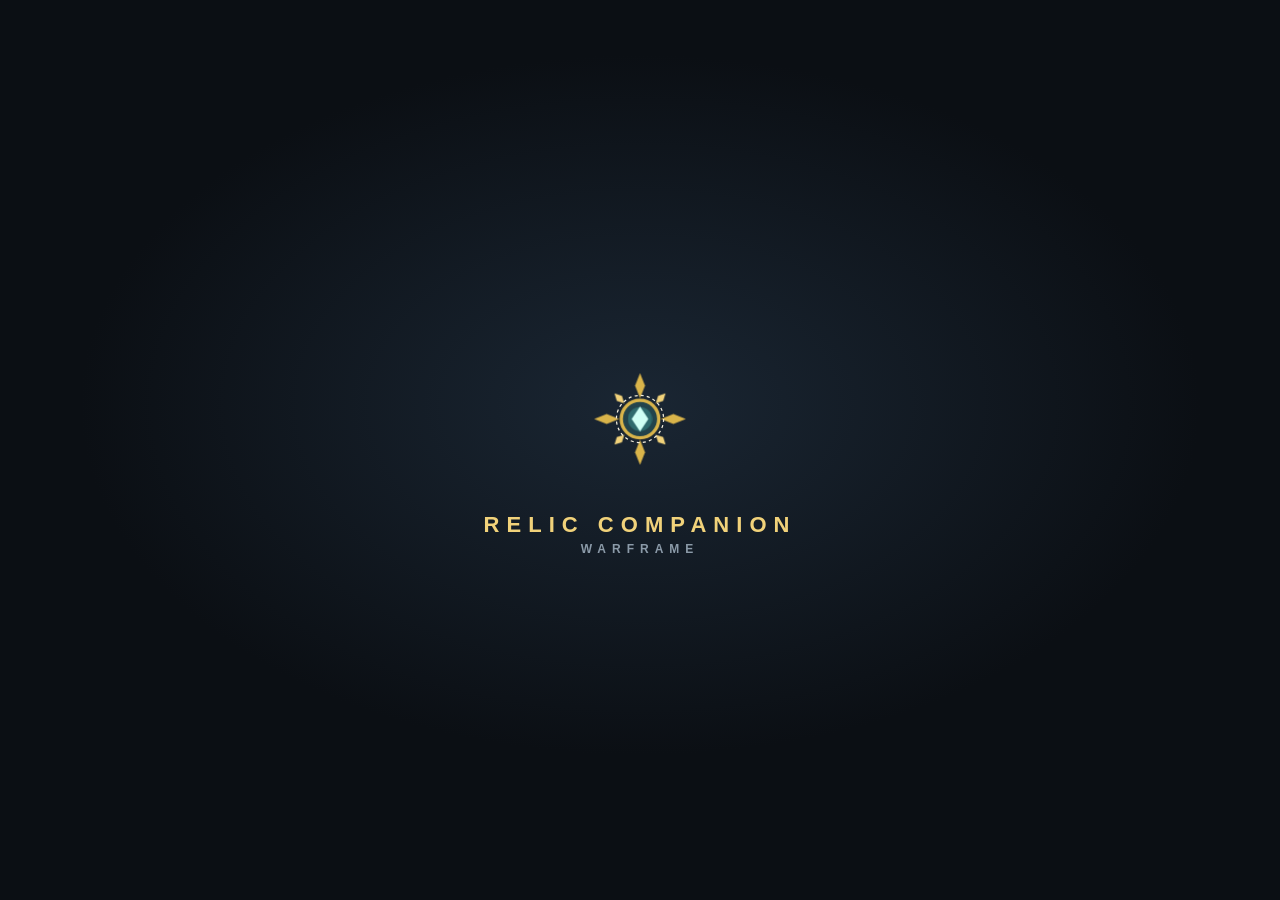
==== commit 8b437c3f: "Inventory Scan, Foundry build tracker, Clear data, and fixes - Inventory Scan in Settings: upload a " ====
--- a/web/index.html
+++ b/web/index.html
@@ -34,6 +34,9 @@
       <a data-page="2">Favorites</a>
       <a data-page="3">Main</a>
     </nav>
+    <button class="menubtn" id="weeklyBtn" aria-label="Open checklist">
+      <svg viewBox="0 0 24 24" fill="none" stroke="currentColor" stroke-width="2" stroke-linecap="round" stroke-linejoin="round"><path d="M4 6.5l1.6 1.6L8.5 5M4 12.5l1.6 1.6L8.5 11M4 18.5l1.6 1.6L8.5 17M12 7h8M12 13h8M12 19h8"/></svg>
+    </button>
   </div>
   <div class="updated" id="updated"></div>
 </div>
@@ -47,9 +50,12 @@
 
 <div class="scrim" id="scrim"></div>
 <aside class="drawer" id="drawer" aria-label="Menu"></aside>
+<aside class="wpanel" id="weekly" aria-label="Checklist"></aside>
 <div id="modalRoot"></div>
 
 <script src="secrets.js"></script>
+<script src="hidden.js"></script>
 <script src="app.js"></script>
+<script src="inventory.js"></script>
 </body>
 </html>
--- a/web/app.css
+++ b/web/app.css
@@ -13,6 +13,9 @@
 @font-face{font-family:"IM Fell English SC";font-weight:400;font-display:swap;src:url(fonts/im-fell-english-sc-latin-400-normal.woff2) format("woff2")}
 @font-face{font-family:"Crimson Pro";font-weight:400;font-display:swap;src:url(fonts/crimson-pro-latin-400-normal.woff2) format("woff2")}
 @font-face{font-family:"Crimson Pro";font-weight:600;font-display:swap;src:url(fonts/crimson-pro-latin-600-normal.woff2) format("woff2")}
+
+@font-face{font-family:Lobster;font-weight:400;font-display:swap;src:url(fonts/lobster-latin-400-normal.woff2) format("woff2")}
+@font-face{font-family:VT323;font-weight:400;font-display:swap;src:url(fonts/vt323-latin-400-normal.woff2) format("woff2")}
 
 /* ---------- THEMES ---------- */
 :root{--fh:Rajdhani,sans-serif;--fb:Inter,system-ui,sans-serif}
@@ -176,6 +179,154 @@
   --chead1:#10212f; --chead2:#0d1c29; --okline:#ff8a3d; --notebg:#1b1a14; --notetext:#e2eef6;
   --dash:#2f4c66; --hvline:#ff7a2f; --hvbg:#231912; --onaccent:#07121b; --baro:#c9a0ff; --alert:#ff6a2f; --scrim:rgba(0,0,0,.62);
 }
+
+/* ---------- HIDDEN THEMES ---------- */
+[data-theme="stalker"]{
+  --bg:#060304; --panel:#0f0809; --panel2:#160b0c; --line:#2e1214;
+  --text:#ece2e2; --muted:#9a8486; --gold:#a3121a; --gold2:#e03a3a;
+  --teal:#c41e26; --done:#4a3436;
+  --glow:#240709; --track:#1c0d0e; --box:#5e3236; --chipon:#2a0a0c;
+  --chead1:#140a0b; --chead2:#0f0809; --okline:#7a1418; --notebg:#1a0809; --notetext:#e2d2d2;
+  --dash:#4a2226; --hvline:#7a1418; --hvbg:#1c0708; --onaccent:#060304; --baro:#d0a0ff; --alert:#ff2020; --scrim:rgba(0,0,0,.72);
+}
+[data-theme="wally"]{
+  --bg:#040404; --panel:#0c0c0c; --panel2:#141414; --line:#2a2a2a;
+  --text:#ededed; --muted:#8c8c8c; --gold:#d8d8d8; --gold2:#ffffff;
+  --teal:#bfbfbf; --done:#4a4a4a;
+  --glow:#1a1a1a; --track:#1c1c1c; --box:#5a5a5a; --chipon:#222;
+  --chead1:#121212; --chead2:#0c0c0c; --okline:#777; --notebg:#141414; --notetext:#ddd;
+  --dash:#444; --hvline:#888; --hvbg:#181818; --onaccent:#040404; --baro:#ddd; --alert:#ff5a5a; --scrim:rgba(0,0,0,.75);
+  --rC:#d0d0d0; --rCbg:#2a2a2a; --rU:#e8e8e8; --rUbg:#333; --rR:#fff; --rRbg:#444;
+}
+body[data-theme="wally"]::after{content:"";position:fixed;inset:0;pointer-events:none;z-index:14;opacity:.07;
+  background-image:url("data:image/svg+xml,%3Csvg xmlns='http://www.w3.org/2000/svg' width='140' height='140'%3E%3Cfilter id='n'%3E%3CfeTurbulence type='fractalNoise' baseFrequency='1.2' numOctaves='2'/%3E%3C/filter%3E%3Crect width='140' height='140' filter='url(%23n)'/%3E%3C/svg%3E");animation:staticmove .5s steps(4) infinite}
+@keyframes staticmove{25%{background-position:30px 10px}50%{background-position:-20px 40px}75%{background-position:10px -30px}}
+body.reduce-motion[data-theme="wally"]::after{animation:none}
+[data-theme="baro"]{
+  --bg:#060b22; --panel:#0c1433; --panel2:#111b42; --line:#25336a;
+  --text:#f3eedd; --muted:#a9a98f; --gold:#d9b44a; --gold2:#f6dc8a;
+  --teal:#5fd4e8; --done:#3d4670;
+  --glow:#1b2a63; --track:#16204a; --box:#5a6aa8; --chipon:#2a2410;
+  --chead1:#121c48; --chead2:#0c1433; --okline:#d9b44a; --notebg:#151b38; --notetext:#ebe4c8;
+  --dash:#3c4a86; --hvline:#b08a2e; --hvbg:#1c1d34; --onaccent:#060b22; --baro:#e6c3ff; --alert:#ff5a6e; --scrim:rgba(0,0,10,.65);
+}
+body[data-theme="baro"] .name,body[data-theme="baro"] header h1,body[data-theme="baro"] .titlesel{background:linear-gradient(100deg,#b8862b,#f6dc8a 40%,#c99a3a 60%,#f6dc8a);-webkit-background-clip:text;background-clip:text;color:transparent}
+[data-theme="clem"]{
+  --bg:#2b2c2a; --panel:#363834; --panel2:#3e403b; --line:#52554e;
+  --text:#e8e6dc; --muted:#a6a598; --gold:#a7a9a3; --gold2:#d7d4c6;
+  --teal:#c9b18a; --done:#6b6c64;
+  --glow:#3a3b37; --track:#454740; --box:#7d7f76; --chipon:#47443a;
+  --chead1:#3b3d38; --chead2:#363834; --okline:#9c8a6a; --notebg:#3f3c33; --notetext:#e2ddcd;
+  --dash:#6a6c63; --hvline:#8a7b5e; --hvbg:#3d3a30; --onaccent:#2b2c2a; --baro:#c9b0ff; --alert:#e06a50; --scrim:rgba(0,0,0,.55);
+}
+body[data-theme="clem"] .card{border-style:dashed}
+[data-theme="coda"]{
+  --fh:VT323,"Courier New",monospace; --fb:VT323,"Courier New",monospace;
+  --bg:#1a0016; --panel:#c0c0c0; --panel2:#d4d0c8; --line:#808080;
+  --text:#000; --muted:#3c3c3c; --gold:#ff2bd6; --gold2:#ff2bd6;
+  --teal:#0a8a0a; --done:#7a7a7a;
+  --glow:#3a0033; --track:#808080; --box:#404040; --chipon:#ffffff;
+  --chead1:#9b00ff; --chead2:#ff2bd6; --okline:#0a8a0a; --notebg:#ffffe1; --notetext:#000;
+  --dash:#404040; --hvline:#ff2bd6; --hvbg:#e8d6e4; --onaccent:#fff; --baro:#6a00b8; --alert:#c00000; --scrim:rgba(26,0,22,.6);
+  --rC:#6b3a00; --rCbg:#ffd8a8; --rU:#202020; --rUbg:#e0e0e0; --rR:#5a4600; --rRbg:#fff2a0;
+}
+/* 90s look: bevelled grey windows, title bars, pixel lettering, scanlines */
+body[data-theme="coda"]{font-size:18px;background:#1a0016 radial-gradient(circle at 50% 30%,#4a0040,#1a0016 70%) fixed}
+body[data-theme="coda"]::after{content:"";position:fixed;inset:0;pointer-events:none;z-index:14;background:repeating-linear-gradient(0deg,rgba(0,0,0,.18) 0 1px,transparent 1px 3px)}
+body[data-theme="coda"] *{border-radius:0 !important}
+body[data-theme="coda"] .card,body[data-theme="coda"] .summary,body[data-theme="coda"] .frow,body[data-theme="coda"] .tmsg{border:2px solid;border-color:#fff #404040 #404040 #fff;box-shadow:1px 1px 0 #000}
+body[data-theme="coda"] .chead{background:linear-gradient(90deg,#9b00ff,#ff2bd6);border-bottom:2px solid #404040;padding:4px 8px}
+body[data-theme="coda"] .chead .name,body[data-theme="coda"] .chead .meta,body[data-theme="coda"] .chead .tag{color:#fff;border-color:#fff}
+body[data-theme="coda"] .name{font-size:22px;letter-spacing:.04em}
+body[data-theme="coda"] .chip,body[data-theme="coda"] .builtbtn,body[data-theme="coda"] .themebtn,body[data-theme="coda"] .seg button,body[data-theme="coda"] .minbtn{background:#c0c0c0;color:#000;border:2px solid;border-color:#fff #404040 #404040 #fff;font-size:16px}
+body[data-theme="coda"] .chip[aria-pressed="true"],body[data-theme="coda"] .seg button[aria-pressed="true"]{border-color:#404040 #fff #fff #404040;background:#d4d0c8;color:#000}
+body[data-theme="coda"] .search,body[data-theme="coda"] .codebox input,body[data-theme="coda"] textarea,body[data-theme="coda"] li input{background:#fff;border:2px solid;border-color:#404040 #fff #fff #404040}
+body[data-theme="coda"] header h1,body[data-theme="coda"] .titlesel,body[data-theme="coda"] .sec,body[data-theme="coda"] .tabs a.on{color:#39ff14;text-shadow:0 0 6px #39ff14}
+body[data-theme="coda"] header p,body[data-theme="coda"] .secsub,body[data-theme="coda"] footer,body[data-theme="coda"] .updated,body[data-theme="coda"] .tabs a{color:#f0c8ec}
+body[data-theme="coda"] .drawer{background:#c0c0c0;border-right:2px solid #404040}
+body[data-theme="coda"] .drawer h2{color:#000;background:linear-gradient(90deg,#9b00ff,#ff2bd6);color:#fff;padding:2px 8px}
+body[data-theme="coda"] .topbar{background:#1a0016}body[data-theme="coda"] .topbar::after{background:linear-gradient(180deg,#1a0016,transparent)}
+
+/* Locked hidden themes: ????? that glitch in their theme's style */
+.themebtn.locked{cursor:default;color:var(--muted)}
+.themebtn.locked .sw i{background:var(--panel)}
+.qq{font:700 15px var(--fh);letter-spacing:.3em;display:inline-block}
+.q-stalker .qq{color:#b0141c;animation:qflicker 2.8s infinite}
+@keyframes qflicker{0%,62%,66%,100%{opacity:1;text-shadow:0 0 6px rgba(200,20,30,.6)}64%{opacity:.15}80%{opacity:.85;text-shadow:none}}
+.q-wally .qq{color:#ddd;animation:qstatic 1.6s steps(2) infinite}
+@keyframes qstatic{0%{opacity:.9;transform:translateX(0);filter:blur(0)}25%{opacity:.25;transform:translateX(1px);filter:blur(.6px)}50%{opacity:.8;transform:translateX(-1px)}75%{opacity:.05}100%{opacity:.9}}
+.q-baro .qq{background:linear-gradient(100deg,#8a6a1c,#f6dc8a 45%,#8a6a1c 60%) 0 0/250% 100%;-webkit-background-clip:text;background-clip:text;color:transparent;animation:qshine 2.4s linear infinite}
+@keyframes qshine{to{background-position:-250% 0}}
+.q-clem .qq{color:#a7a9a3;animation:qwobble 1.2s ease-in-out infinite}
+@keyframes qwobble{25%{transform:rotate(-3deg) translateY(1px)}75%{transform:rotate(3deg) translateY(-1px)}}
+.q-coda .qq{color:#ff2bd6;font-family:VT323,monospace;font-size:19px;animation:qrgb .9s steps(3) infinite}
+@keyframes qrgb{0%{text-shadow:2px 0 #39ff14,-2px 0 #00e5ff}33%{text-shadow:-3px 1px #39ff14,2px -1px #00e5ff;transform:skewX(8deg)}66%{text-shadow:1px 0 #39ff14,-1px 0 #00e5ff;transform:none}}
+body.reduce-motion .qq{animation-duration:6s !important}
+
+/* Unlock effects */
+.stalker-take{position:fixed;inset:0;z-index:120;display:grid;place-items:center;cursor:pointer;
+  background:radial-gradient(circle,rgba(140,0,0,.45),rgba(20,0,0,.92) 70%);animation:stin .25s steps(3)}
+.stalker-take .st-line{font:700 26px/1.25 var(--fh);letter-spacing:.12em;text-transform:uppercase;color:#ff2a2a;text-align:center;padding:20px;
+  text-shadow:0 0 12px #ff0000,2px 0 #600,-2px 0 #300;animation:stjit .12s steps(2) infinite}
+.stalker-take.won .st-line{animation:none;color:#fff;text-shadow:0 0 18px #ff0000}
+.stalker-take.gone{opacity:0;transition:opacity .5s}
+@keyframes stin{0%{opacity:0}50%{opacity:1;filter:invert(1)}100%{opacity:1}}
+@keyframes stjit{50%{transform:translate(1px,-1px)}}
+.wally-take{position:fixed;inset:0;z-index:120;pointer-events:none;background:#000;opacity:0;transition:opacity 6s ease-in}
+.wally-take.rising{opacity:.55}
+.wally-take .wt-static{position:absolute;inset:0;opacity:.8;
+  background-image:url("data:image/svg+xml,%3Csvg xmlns='http://www.w3.org/2000/svg' width='160' height='160'%3E%3Cfilter id='n'%3E%3CfeTurbulence type='fractalNoise' baseFrequency='1.4' numOctaves='2'/%3E%3C/filter%3E%3Crect width='160' height='160' filter='url(%23n)'/%3E%3C/svg%3E");animation:staticmove .25s steps(4) infinite}
+.wally-take .wt-void{position:absolute;inset:0;background:radial-gradient(circle at 50% 45%,rgba(126,242,216,.9),rgba(126,242,216,0) 45%);opacity:0;animation:voidflash 2.3s 2.5s steps(1) infinite}
+@keyframes voidflash{0%{opacity:0}8%{opacity:.75}11%{opacity:0}63%{opacity:.5}65%{opacity:0}}
+.wally-take.black{transition:none;opacity:1;background:#000}
+.wally-take.black .wt-static,.wally-take.black .wt-void{display:none}
+.wally-take.gone{transition:opacity 3s ease-out;opacity:0}
+.wally-take.calm .wt-static{animation:none}
+.wally-take.calm .wt-void{animation:voidcalm 3s 1.5s ease-in-out infinite}
+@keyframes voidcalm{50%{opacity:.4}}
+.wally-take.calm.black{transition:opacity .8s;opacity:1}
+.wally-trace{position:fixed;inset:0;z-index:119;pointer-events:none;opacity:.1;
+  background-image:url("data:image/svg+xml,%3Csvg xmlns='http://www.w3.org/2000/svg' width='160' height='160'%3E%3Cfilter id='n'%3E%3CfeTurbulence type='fractalNoise' baseFrequency='1.4' numOctaves='2'/%3E%3C/filter%3E%3Crect width='160' height='160' filter='url(%23n)'/%3E%3C/svg%3E");animation:staticmove .2s steps(3) infinite,tracefade .5s ease forwards}
+@keyframes tracefade{0%{opacity:0}20%{opacity:.12}60%{opacity:.05}100%{opacity:0}}
+
+/* Orokin Sale */
+.ocell{position:fixed;top:-60px;z-index:55;width:calc(var(--sz,24px) * 1.8);pointer-events:none;animation:cellfall var(--dur,2.6s) var(--delay,0s) linear forwards}
+.ocell img{width:100%;height:auto;display:block;image-rendering:pixelated;filter:drop-shadow(0 2px 3px rgba(0,0,0,.45))}
+@keyframes cellfall{to{transform:translateY(110vh) rotate(var(--rot,360deg))}}
+.modal.pop-sale{background:rgba(40,25,10,.55)}
+/* Retro sunburst sale: cream and sage rays with thin red lines, scalloped badge, halftone dots, brown script */
+.sale{position:relative;width:min(92vw,400px);aspect-ratio:1;display:grid;place-items:center;overflow:hidden;border-radius:6px;box-shadow:0 10px 40px rgba(0,0,0,.45);
+  background:repeating-conic-gradient(from 0deg at 50% 50%,#f8f1c9 0deg 5.2deg,#c1272d 5.2deg 5.8deg,#9fb3ad 5.8deg 6.4deg,#d7dcc1 6.4deg 11.4deg,#c1272d 11.4deg 12deg)}
+.sale-badge{width:84%;aspect-ratio:1;display:grid;place-items:center;
+  background:url("data:image/svg+xml,%3Csvg xmlns='http://www.w3.org/2000/svg' viewBox='-50 -50 100 100'%3E%3Cpath d='M41.0 0.0Q49.3 6.5 39.6 10.6Q45.9 19.0 35.5 20.5Q39.4 30.2 29.0 29.0Q30.2 39.4 20.5 35.5Q19.0 45.9 10.6 39.6Q6.5 49.3 0.0 41.0Q-6.5 49.3 -10.6 39.6Q-19.0 45.9 -20.5 35.5Q-30.2 39.4 -29.0 29.0Q-39.4 30.2 -35.5 20.5Q-45.9 19.0 -39.6 10.6Q-49.3 6.5 -41.0 0.0Q-49.3 -6.5 -39.6 -10.6Q-45.9 -19.0 -35.5 -20.5Q-39.4 -30.2 -29.0 -29.0Q-30.2 -39.4 -20.5 -35.5Q-19.0 -45.9 -10.6 -39.6Q-6.5 -49.3 -0.0 -41.0Q6.5 -49.3 10.6 -39.6Q19.0 -45.9 20.5 -35.5Q30.2 -39.4 29.0 -29.0Q39.4 -30.2 35.5 -20.5Q45.9 -19.0 39.6 -10.6Q49.3 -6.5 41.0 -0.0Z' fill='%23d7dcc1' stroke='%23fbf3b5' stroke-width='2.2'/%3E%3C/svg%3E") center/contain no-repeat;animation:salewob 3s ease-in-out infinite}
+.sale-in{width:78%;aspect-ratio:1;border-radius:50%;display:flex;flex-direction:column;align-items:center;justify-content:center;gap:6px;text-align:center;color:#3d2314;
+  background:radial-gradient(circle,rgba(255,255,255,.55) 1.3px,transparent 1.6px) 0 0/9px 9px}
+.sale-kicker{font:700 11px var(--fb);letter-spacing:.28em;text-transform:uppercase;color:#8a2a1e}
+.sale-big{font:400 clamp(40px,13vw,58px)/1 Lobster,"Brush Script MT",cursive;color:#3d2314;transform:rotate(-6deg);text-shadow:2px 2px 0 rgba(255,255,255,.5)}
+.sale-line{font:600 13px/1.3 var(--fb);max-width:85%}
+.sale-btn{margin-top:4px;background:#3d2314;color:#f8f1c9;border:0;border-radius:99px;padding:8px 20px;font:700 13px var(--fb);letter-spacing:.12em;text-transform:uppercase;cursor:pointer}
+.sale-fine{font-size:9.5px;opacity:.75;max-width:80%}
+@keyframes salewob{50%{transform:rotate(4deg) scale(1.02)}}
+body.reduce-motion .sale-badge{animation:none}
+.modal.pop-coda .chead{background:linear-gradient(90deg,#000080,#1084d0)}
+.modal.pop-coda .card{background:#c0c0c0;border:2px solid;border-color:#fff #404040 #404040 #fff;border-radius:0;font-family:VT323,monospace;color:#000}
+.modal.pop-coda .name{color:#fff;font-family:VT323,monospace;text-transform:none}
+.modal.pop-coda .mbody{color:#000;font-size:18px}
+.modal.pop-coda .builtbtn{border:2px solid;border-color:#fff #404040 #404040 #fff;border-radius:0;color:#000;background:#c0c0c0;align-self:flex-end}
+
+/* Technocyte infection */
+.page .card{position:relative}
+.infect{position:absolute;width:var(--s,8px);height:var(--s,8px);background:#ff2bd6;mix-blend-mode:screen;pointer-events:none;z-index:2;
+  box-shadow:var(--s,8px) 0 #39ff14,0 var(--s,8px) #7a00ff;animation:infect 1.1s steps(2) infinite}
+.infect.subside{animation:none;transition:opacity 1.2s,transform 1.2s;opacity:0;transform:scale(.2)}
+@keyframes infect{50%{opacity:.4;transform:translate(2px,-1px)}}
+body.infected .name{animation:namecorrupt 7s steps(1) infinite}
+@keyframes namecorrupt{0%,96%{text-shadow:none}97%{text-shadow:2px 0 #ff2bd6,-2px 0 #39ff14}99%{text-shadow:-2px 0 #ff2bd6}}
+body.curing{animation:cureflash 1.4s ease}
+@keyframes cureflash{30%{filter:hue-rotate(120deg) saturate(2)}}
+body.reduce-motion .infect{animation:none}
+.sndbtns{display:flex;gap:6px}
+.sndbtns .chip{display:inline-block}
 
 /* ---------- PROTOTYPE RULES (look unchanged) ---------- */
 *{box-sizing:border-box;-webkit-tap-highlight-color:transparent}
@@ -250,10 +401,11 @@
 footer a{color:var(--teal)}
 
 /* ---------- APP SHELL (new, built from the same pieces) ---------- */
-.topbar{position:fixed;left:0;right:0;top:0;z-index:20;background:linear-gradient(180deg,var(--bg) 70%,transparent);
-  padding:env(safe-area-inset-top) 0 0}
+.topbar{position:fixed;left:0;right:0;top:0;z-index:20;background:var(--bg);
+  padding:env(safe-area-inset-top) 0 4px}
+.topbar::after{content:"";position:absolute;left:0;right:0;top:100%;height:12px;background:linear-gradient(180deg,var(--bg),transparent);pointer-events:none}
 .topbar .in{max-width:900px;margin:0 auto;padding:6px 14px 0;display:flex;align-items:flex-end;gap:4px}
-.topbar .tabs{flex:1;margin-bottom:0}
+.topbar .tabs{flex:1;min-width:0;margin-bottom:0;overflow:hidden}
 .topbar .tabs a{flex:1;text-align:center;cursor:pointer}
 .menubtn{flex:none;width:38px;height:40px;margin-bottom:1px;border:0;background:none;color:var(--muted);cursor:pointer;display:grid;place-items:center;border-radius:8px}
 .menubtn:active{background:var(--panel2)}
@@ -267,7 +419,7 @@
 .topbar .tabs a{white-space:nowrap}
 @media (max-width:420px){
   .topbar .tabs{gap:0}
-  .topbar .tabs a{flex:1 1 auto;padding:10px 3px;font-size:clamp(12px,3.6vw,15px);letter-spacing:.05em}
+  .topbar .tabs a{flex:1 1 auto;padding:10px 2px;font-size:clamp(11px,3.2vw,15px);letter-spacing:.03em}
 }
 
 /* card header extras */
@@ -364,11 +516,14 @@
 .hvpanel.min .hvhead .sec{margin:8px 0;font-size:15px}
 .hvpanel.min .minbtn{margin-top:0}
 .fiss{display:flex;flex-direction:column;gap:6px}
-.frow{display:flex;align-items:center;gap:10px;background:var(--panel);border:1px solid var(--line);border-radius:10px;padding:8px 12px;font-size:13.5px}
+.frow{display:grid;grid-template-columns:auto minmax(0,1fr) auto;align-items:center;column-gap:10px;row-gap:5px;background:var(--panel);border:1px solid var(--line);border-radius:10px;padding:8px 12px;font-size:13.5px}
 .frow.match{border-color:var(--gold);background:linear-gradient(90deg,var(--hvbg),var(--panel) 60%)}
 .frow .ti{font:700 15px var(--fh);letter-spacing:.06em;text-transform:uppercase;min-width:62px;color:var(--gold2)}
 .frow .mi{flex:1;min-width:0}
-.frow .mi small{display:block;color:var(--muted);font-size:11.5px}
+.frow .mi .mt{display:block;overflow:hidden;text-overflow:ellipsis;white-space:nowrap}
+.frow .mi small{display:block;color:var(--muted);font-size:11.5px;overflow:hidden;text-overflow:ellipsis;white-space:nowrap}
+.frow .flags{grid-column:2 / -1;display:flex;flex-wrap:wrap;gap:4px}
+.frow .flags .flag{margin-left:0}
 .frow .tl{font:600 13px var(--fh);color:var(--teal);white-space:nowrap}
 .flag{font:600 10px var(--fh);letter-spacing:.08em;text-transform:uppercase;border-radius:4px;padding:0 5px;margin-left:4px;border:1px solid var(--line);color:var(--muted)}
 .flag.sp{color:var(--alert);border-color:var(--alert)}
@@ -474,7 +629,8 @@
 .codemsg.ok{color:var(--teal)}.codemsg.bad{color:var(--alert)}
 
 /* Oracle text and note switches */
-body.no-oracle header p,body.no-oracle footer,body.no-oracle .secsub,body.no-oracle .always,body.no-oracle .seghelp{display:none !important}
+/* Oracle text only ever hides page text, never anything in the side menus or pop-ups */
+body.no-oracle .page header p,body.no-oracle .page footer,body.no-oracle .page .secsub{display:none !important}
 body.no-tips .note.tip{display:none}
 body.no-get .note.get{display:none}
 /* Compact cards */
@@ -509,3 +665,88 @@
 .buddy.blink .eye{transform:scaleY(.1)}
 @keyframes hover{50%{transform:translateY(-6px)}}
 body.reduce-motion .snow,body.reduce-motion .buddy{animation:none}
+
+/* ---------- CHECKLIST PANEL (right) ---------- */
+.wpanel{position:fixed;top:0;bottom:0;right:0;width:clamp(240px,62vw,420px);z-index:50;background:var(--panel);border-left:1px solid var(--line);
+  transform:translateX(101%);transition:transform .22s ease;display:flex;flex-direction:column;overflow-y:auto;
+  padding:calc(env(safe-area-inset-top) + 18px) 14px calc(env(safe-area-inset-bottom) + 16px)}
+.wpanel > *{flex-shrink:0}
+body.weekly-open .wpanel{transform:none}
+body.weekly-open .scrim{opacity:1;pointer-events:auto}
+body.dragging .wpanel{transition:none}
+.wpanel h2{font:700 22px var(--fh);letter-spacing:.08em;text-transform:uppercase;color:var(--gold2);margin:0 0 6px}
+.wsec{border-top:1px solid var(--line);padding-top:8px;margin-top:8px}
+.wsechead{display:flex;align-items:baseline;justify-content:space-between}
+.wsechead h3{font:700 17px var(--fh);letter-spacing:.08em;text-transform:uppercase;color:var(--gold2);margin:0}
+.wcount{font:600 13px var(--fh);color:var(--teal)}
+.wsec .secsub{font-size:12px;margin:2px 0 4px}
+.wsec ul{padding:0 0 4px}
+.wsec li{display:flex;align-items:center}
+.wsec li label{flex:1;min-width:0}
+.wtext{flex:1;min-width:0;background:transparent;border:0;border-bottom:1px dashed var(--line);color:var(--text);font:inherit;padding:2px 0;outline:none}
+.wtext:focus{border-bottom-color:var(--gold)}
+li input:checked + .wtext{color:var(--done);text-decoration:line-through}
+.wdel{flex:none;width:32px;height:32px;border:0;background:none;color:var(--muted);font-size:18px;cursor:pointer}
+.wadd{align-self:flex-start;display:block;width:36px;height:36px;margin:4px 0 0 6px;border:1px dashed var(--dash);border-radius:50%;background:none;color:var(--gold);font:600 22px/1 var(--fb);cursor:pointer}
+.topbar .menubtn#weeklyBtn{margin-left:2px}
+.wsec li input.wtext{appearance:auto;-webkit-appearance:none;width:auto;height:auto;display:block;border:0;border-bottom:1px dashed var(--line);border-radius:0;place-items:initial}
+.wsec li input.wtext:focus{border-bottom-color:var(--gold)}
+.topbar .menubtn{flex:none}
+
+/* ---------- ROTATING DROPDOWNS ---------- */
+.rots{display:flex;flex-direction:column;gap:10px}
+details.rot > summary{list-style:none;display:flex;align-items:baseline;gap:10px;min-height:48px;padding:12px 14px;cursor:pointer;
+  background:linear-gradient(180deg,var(--chead1),var(--chead2))}
+details.rot > summary::-webkit-details-marker{display:none}
+details.rot > summary::after{content:"";margin-left:auto;align-self:center;width:8px;height:8px;border-right:2px solid var(--gold);border-bottom:2px solid var(--gold);transform:rotate(-45deg);transition:transform .15s}
+details.rot[open] > summary::after{transform:rotate(45deg)}
+details.rot[open] > summary{border-bottom:1px solid var(--line)}
+.rname{font:700 19px/1.1 var(--fh);letter-spacing:.05em;text-transform:uppercase;color:var(--gold2)}
+.rnote{font:italic 400 12px var(--fb);color:var(--muted);position:relative;top:1px;margin-left:2px;white-space:nowrap}
+.rbody{padding-bottom:4px}
+.fisstoggle{margin-top:12px}
+.ptr{position:absolute;left:0;right:0;top:calc(var(--toph,92px) - 30px);text-align:center;font:600 12px var(--fh);letter-spacing:.08em;text-transform:uppercase;color:var(--gold);opacity:0;pointer-events:none;transition:transform .2s,opacity .2s;z-index:5}
+.page{position:relative}
+details.rot{display:block}
+
+/* ---------- TOUR + WHAT'S NEW ---------- */
+.modal.tour .card{max-width:360px}
+.modal.tour .mbody p{font-size:14.5px;line-height:1.5}
+.dots{display:flex;gap:6px;justify-content:center;margin-top:10px}
+.dots i{width:7px;height:7px;border-radius:50%;background:var(--line)}
+.dots i.on{background:var(--gold)}
+.tourbtns{display:flex;justify-content:flex-end;gap:8px;padding:0 14px 14px}
+.news{padding:0 0 0 18px;margin:0;list-style:disc}
+.news li{padding:3px 0;font-size:13.5px}
+.helpbtn{align-self:flex-end;flex:none;width:34px;height:34px;margin-top:10px;border-radius:50%;border:1px solid var(--line);background:var(--panel2);
+  color:var(--gold);font:700 17px var(--fh);cursor:pointer}
+
+/* ---------- Foundry builds ---------- */
+.rtbsec{color:var(--teal)}
+.rtb{display:flex;align-items:center;justify-content:space-between;gap:10px;margin:0 14px;padding:8px 10px;border:1px solid var(--teal);border-radius:8px;
+  background:color-mix(in srgb,var(--teal) 10%,transparent);font:600 12.5px var(--fh);letter-spacing:.08em;text-transform:uppercase;color:var(--teal)}
+.rtb .chip{padding:4px 12px}
+.btag{font:600 10.5px var(--fh);letter-spacing:.08em;text-transform:uppercase;border:1px solid var(--gold);color:var(--gold2);border-radius:4px;padding:1px 6px;white-space:nowrap}
+.btag em{font-style:normal;font-weight:500;letter-spacing:.02em;text-transform:none;color:var(--muted);margin-left:3px}
+.own{font:600 11px var(--fb);color:var(--teal);margin-left:5px;white-space:nowrap}
+.rchip .own{margin-left:4px}
+
+/* ---------- Inventory Scan: classic upload boxes ---------- */
+.dnote{font-size:12.5px;color:var(--muted);margin:-2px 0 8px;line-height:1.4}
+.fbrow{display:flex;flex-direction:column;align-items:stretch;gap:4px;margin:8px 0}
+.fblabel{font-size:13px}
+.filebox{flex:1;min-width:0;display:flex;align-items:center;gap:8px;cursor:pointer}
+.filebox .fbtn{flex:none;font:12.5px var(--fb);color:#000;background:linear-gradient(#f6f6f6,#dcdcdc);border:1px solid #8a8a8a;border-radius:3px;padding:3px 8px}
+.filebox:active .fbtn{background:linear-gradient(#dcdcdc,#f0f0f0)}
+.filebox .fname{min-width:0;overflow:hidden;text-overflow:ellipsis;white-space:nowrap;font-size:12.5px;color:var(--muted)}
+.filebox.off{opacity:.5;pointer-events:none}
+.scanmsg{font-size:12.5px;min-height:1.2em;margin-top:4px;color:var(--teal)}
+.scanmsg.bad{color:var(--alert)}
+.linkbtn{background:none;border:0;padding:0;color:var(--gold2);font:inherit;text-decoration:underline;cursor:pointer}
+.remlist{max-height:46vh;overflow:auto;margin-top:6px;border-top:1px solid var(--line)}
+.remlist .tgl{border-bottom:1px solid var(--line)}
+
+/* ---------- Clear data ---------- */
+.chip.danger{border-color:var(--alert);color:var(--alert)}
+.chip[disabled]{opacity:.4;pointer-events:none}
+.clearbox .codebox{margin-top:8px}
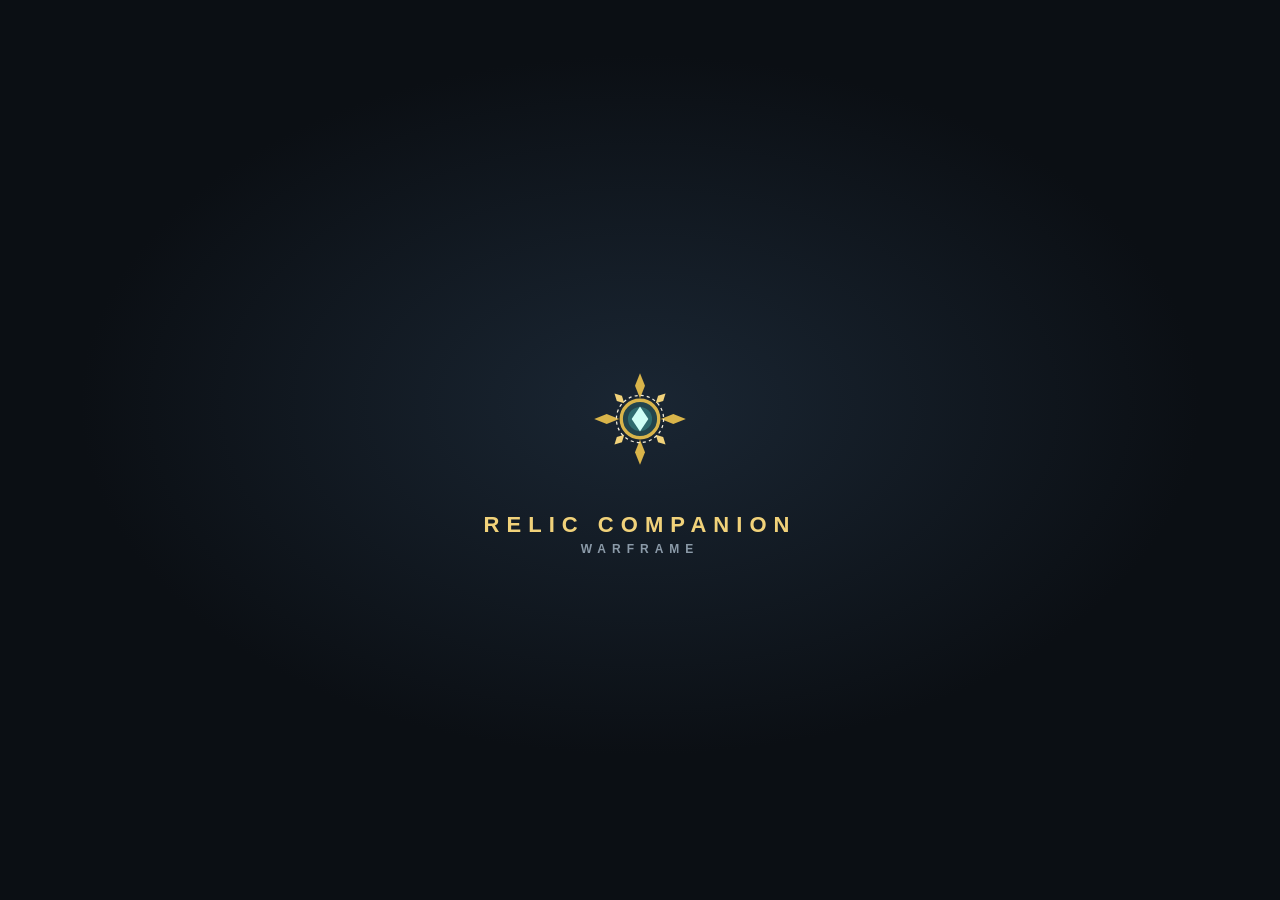
==== commit c9542fd2: "Version 1.1: new layout with a bottom bar, Home, Profile and Focus mode - Bottom bar: Profile, Colle" ====
--- a/web/index.html
+++ b/web/index.html
@@ -23,30 +23,26 @@
   </div>
 </div>
 
-<div class="topbar">
-  <div class="in">
-    <button class="menubtn" id="menuBtn" aria-label="Open menu">
-      <svg viewBox="0 0 24 24" fill="none" stroke="currentColor" stroke-width="2" stroke-linecap="round"><path d="M4 7h16M4 12h16M4 17h10"/></svg>
-    </button>
-    <nav class="tabs" id="tabs">
-      <a data-page="0">Rotating</a>
-      <a data-page="1">Relic Runs</a>
-      <a data-page="2">Favorites</a>
-      <a data-page="3">Main</a>
-    </nav>
-    <button class="menubtn" id="weeklyBtn" aria-label="Open checklist">
-      <svg viewBox="0 0 24 24" fill="none" stroke="currentColor" stroke-width="2" stroke-linecap="round" stroke-linejoin="round"><path d="M4 6.5l1.6 1.6L8.5 5M4 12.5l1.6 1.6L8.5 11M4 18.5l1.6 1.6L8.5 17M12 7h8M12 13h8M12 19h8"/></svg>
-    </button>
-  </div>
-  <div class="updated" id="updated"></div>
-</div>
+<main class="pages" id="pages">
+  <section class="page" id="pg-profile"><div class="wrap" id="profile"></div></section>
+  <section class="page" id="pg-coll"><div class="wrap" id="main"></div></section>
+  <section class="page" id="pg-home"><div class="wrap" id="home"></div></section>
+  <section class="page" id="pg-relics"><div class="wrap" id="runs"></div></section>
+  <section class="page" id="pg-vendors"><div class="wrap" id="rotating"></div></section>
+</main>
 
-<main class="pages" id="pages">
-  <section class="page" id="pg-rotating"><div class="wrap" id="rotating"></div></section>
-  <section class="page" id="pg-runs"><div class="wrap" id="runs"></div></section>
-  <section class="page" id="pg-favs"><div class="wrap" id="favs"></div></section>
-  <section class="page" id="pg-main"><div class="wrap" id="main"></div></section>
-</main>
+<section class="subpage" id="sub" aria-hidden="true">
+  <div class="subhead"><button class="iconbtn subback" id="subBack" aria-label="Back"><svg viewBox="0 0 24 24" fill="none" stroke="currentColor" stroke-width="1.8" stroke-linecap="round" stroke-linejoin="round" aria-hidden="true"><path d="m15 5-7 7 7 7"/></svg></button><h1 id="subTitle"></h1></div>
+  <div class="subbody" id="subBody"><div class="wrap" id="subWrap"></div></div>
+</section>
+
+<nav class="bnav" id="bnav" aria-label="Pages">
+  <button data-page="0"><svg viewBox="0 0 24 24" fill="none" stroke="currentColor" stroke-width="1.8" stroke-linecap="round" stroke-linejoin="round" aria-hidden="true"><circle cx="12" cy="8" r="4"/><path d="M4 21c1-4 4-6 8-6s7 2 8 6"/></svg><span>Profile</span></button>
+  <button data-page="1"><svg viewBox="0 0 24 24" fill="none" stroke="currentColor" stroke-width="1.8" stroke-linecap="round" stroke-linejoin="round" aria-hidden="true"><rect x="4" y="4" width="7" height="7" rx="1"/><rect x="13" y="4" width="7" height="7" rx="1"/><rect x="4" y="13" width="7" height="7" rx="1"/><rect x="13" y="13" width="7" height="7" rx="1"/></svg><span>Collection</span></button>
+  <button data-page="2" id="homeTab"><span class="ico-home"><svg viewBox="0 0 24 24" fill="none" stroke="currentColor" stroke-width="1.8" stroke-linecap="round" stroke-linejoin="round" aria-hidden="true"><path d="M3 11 12 4l9 7v9a1 1 0 0 1-1 1h-5v-6H9v6H4a1 1 0 0 1-1-1z"/></svg></span><span class="ico-focus"><svg viewBox="0 0 24 24" fill="none" stroke="currentColor" stroke-width="1.8" stroke-linecap="round" stroke-linejoin="round" aria-hidden="true"><circle cx="12" cy="12" r="8"/><circle cx="12" cy="12" r="3"/></svg></span><span class="lbl-home">Home</span><span class="lbl-focus">Focus</span></button>
+  <button data-page="3"><svg viewBox="0 0 24 24" fill="none" stroke="currentColor" stroke-width="1.8" stroke-linecap="round" stroke-linejoin="round" aria-hidden="true"><path d="M12 3 20 12 12 21 4 12z"/><path d="M12 8 16 12 12 16 8 12z"/></svg><span>Relics</span></button>
+  <button data-page="4"><svg viewBox="0 0 24 24" fill="none" stroke="currentColor" stroke-width="1.8" stroke-linecap="round" stroke-linejoin="round" aria-hidden="true"><path d="M5 8h14l-1 12H6z"/><path d="M9 8a3 3 0 0 1 6 0"/></svg><span>Vendors</span></button>
+</nav>
 
 <div class="scrim" id="scrim"></div>
 <aside class="drawer" id="drawer" aria-label="Menu"></aside>
--- a/web/app.css
+++ b/web/app.css
@@ -609,6 +609,8 @@
 
 /* ---------- SIDE MENU SECTIONS + DISPLAY SETTINGS ---------- */
 details.dsec{border-top:1px solid var(--line)}
+.devchips{flex-wrap:wrap;gap:6px}
+.devchips .chip{min-height:34px;padding:6px 10px;font-size:12.5px}
 details.dsec:last-of-type{border-bottom:1px solid var(--line)}
 details.dsec > summary{list-style:none;display:flex;align-items:center;justify-content:space-between;min-height:44px;cursor:pointer;
   font:600 13px var(--fh);letter-spacing:.1em;text-transform:uppercase;color:var(--muted)}
@@ -704,6 +706,10 @@
 .rname{font:700 19px/1.1 var(--fh);letter-spacing:.05em;text-transform:uppercase;color:var(--gold2)}
 .rnote{font:italic 400 12px var(--fb);color:var(--muted);position:relative;top:1px;margin-left:2px;white-space:nowrap}
 .rbody{padding-bottom:4px}
+.rsec > .rbody{padding:12px} /* Relic Runs bodies hold loose text and chips; the Rotating ones pad their own rows */
+.rsec > .rbody > .controls:first-child{margin-top:0}
+button.flag{cursor:pointer;font-family:var(--fh);background:none}
+.vchips{margin:2px 0 4px}
 .fisstoggle{margin-top:12px}
 .ptr{position:absolute;left:0;right:0;top:calc(var(--toph,92px) - 30px);text-align:center;font:600 12px var(--fh);letter-spacing:.08em;text-transform:uppercase;color:var(--gold);opacity:0;pointer-events:none;transition:transform .2s,opacity .2s;z-index:5}
 .page{position:relative}
@@ -750,3 +756,369 @@
 .chip.danger{border-color:var(--alert);color:var(--alert)}
 .chip[disabled]{opacity:.4;pointer-events:none}
 .clearbox .codebox{margin-top:8px}
+
+/* ---------- Inventory view ---------- */
+.invbox .search{margin:8px 0 6px}
+.invsum{font-size:12.5px;color:var(--muted);margin-bottom:6px}
+.invlist{max-height:52vh;overflow:auto;border-top:1px solid var(--line)}
+.invlist .group{font:600 11.5px var(--fh);letter-spacing:.1em;text-transform:uppercase;color:var(--gold2);padding:8px 0 2px}
+.invrow{display:flex;align-items:baseline;gap:8px;padding:6px 0;border-bottom:1px solid var(--line);font-size:13.5px}
+.invrow .pn{flex:1;min-width:0}
+.invrow b{font:600 13px var(--fb);color:var(--teal)}
+
+/* ---------- Main: Base / Prime dropdowns under a pinned bar ---------- */
+.sr{position:absolute;width:1px;height:1px;overflow:hidden;clip:rect(0 0 0 0)}
+.mbar{position:sticky;top:calc(var(--toph,92px) / var(--ts,1));z-index:5;margin:10px -16px 8px;padding:8px 16px 8px;background:var(--bg);
+  box-shadow:0 8px 12px -10px rgba(0,0,0,.6)}
+.mbarrow{display:flex;align-items:center;gap:8px}
+.mbar .search{margin-top:0;flex:1;min-width:0}
+.catwrap{flex:none;max-width:42%}
+.catsel{appearance:none;-webkit-appearance:none;max-width:100%;background:var(--panel2) url("data:image/svg+xml,%3Csvg xmlns='http://www.w3.org/2000/svg' width='10' height='6'%3E%3Cpath d='M0 0l5 6 5-6z' fill='%23d9b44a'/%3E%3C/svg%3E") no-repeat right 10px center;
+  border:1px solid var(--line);border-radius:10px;color:var(--text);font:600 14px var(--fh);letter-spacing:.04em;text-transform:uppercase;padding:10px 26px 10px 10px;min-height:44px;text-overflow:ellipsis}
+.catsel option{color:#111;background:#fff;text-transform:none}
+.iconbtn{flex:none;width:44px;height:44px;border:1px solid var(--line);border-radius:10px;background:var(--panel2);color:var(--gold2);display:grid;place-items:center;cursor:pointer}
+.iconbtn[aria-expanded="true"]{border-color:var(--gold);background:var(--chipon)}
+.fpanel{margin-top:8px;padding:10px 12px;border:1px solid var(--line);border-radius:10px;background:var(--panel)}
+.fpanel .controls:first-child{margin-top:0}
+details.mgrp{margin:12px 0;border:1px solid var(--line);border-radius:12px;background:var(--panel)}
+details.mgrp > summary{list-style:none;cursor:pointer;padding:14px 14px 10px;-webkit-user-select:none;user-select:none}
+details.mgrp > summary::-webkit-details-marker{display:none}
+.mgt{display:flex;align-items:baseline;gap:10px}
+.mgt h2{margin:0;font:700 22px var(--fh);letter-spacing:.1em;text-transform:uppercase;color:var(--gold2)}
+.mgc{margin-left:auto;font-size:13px;color:var(--teal);white-space:nowrap}
+.chev{color:var(--gold);transition:transform .15s;font-size:14px}
+details[open] > summary .chev{transform:rotate(180deg)}
+details.mgrp > summary .bar{margin:8px 0 0}
+details.mgrp > summary .secsub{margin:8px 0 0}
+.mgbody{padding:0 12px 14px}
+.mgbody > .sec:first-child,.mgbody > details.secgrp:first-child > summary{margin-top:6px}
+/* group cards: variants, modular pieces, Tauron Strikes */
+.gnote{margin:10px 14px 0;font-size:12.5px}
+.plink{display:block;width:calc(100% - 28px);margin:10px 14px 0;text-align:left;background:none;border:1px dashed var(--line);border-radius:8px;color:var(--gold2);font:inherit;font-size:13px;padding:8px 10px;cursor:pointer}
+.vsub{border-top:1px solid var(--line);padding:10px 0 0;margin-top:10px}
+.vsub:first-of-type{margin-top:6px}
+.vhead{display:flex;align-items:baseline;gap:8px;padding:0 14px}
+.vhead b{font:700 15px var(--fh);letter-spacing:.05em;text-transform:uppercase;color:var(--text)}
+.vhead .cnt{margin-left:auto;font-size:12px;color:var(--muted)}
+.vsub .cbar{margin:6px 14px 0}
+.vsub.built .vhead b{color:var(--muted)}
+.vsub .cfoot{border-top:0}
+.mrows{list-style:none;margin:8px 0 0;padding:0 14px 12px}
+.mrow{border-top:1px solid var(--line);padding:4px 0;display:flex;flex-wrap:wrap;align-items:center;gap:0 10px}
+.mrow > label{flex:1;min-width:0}
+.mrow:first-child{border-top:0}
+.mrow > label{display:flex;align-items:center;gap:10px;min-height:40px;cursor:pointer}
+.mrow.on > label span{color:var(--muted);text-decoration:line-through}
+.mget{display:contents}
+.mget > summary{cursor:pointer;color:var(--gold2);font-size:12px;list-style:none;padding:10px 0 10px 8px;white-space:nowrap}
+.mget > summary::-webkit-details-marker{display:none}
+.mget[open] > summary{color:var(--muted)}
+.mget > .note{flex-basis:100%;margin:2px 0 6px;font-size:12.5px}
+body.no-get .mget{display:none}
+.card.flash,.vsub.flash{animation:flash 1.6s ease}
+@keyframes flash{0%,40%{box-shadow:0 0 0 3px var(--gold)}100%{box-shadow:0 0 0 0 transparent}}
+/* Relic names you can tap */
+.relbtn{background:none;border:0;padding:0;color:inherit;font:inherit;cursor:pointer;text-align:left;text-decoration:underline dotted var(--muted);text-underline-offset:3px}
+button.rchip{font-family:var(--fb);color:var(--text);cursor:pointer}
+.relcard .mbody .part{margin-top:8px}
+.relcard .rrow{padding:4px 0;border-bottom:1px solid var(--line)}
+.relcard .need{color:var(--gold2);font-size:11.5px}
+/* Favorites sort + trade chat shortcuts */
+.fbarrow{display:flex;align-items:center;justify-content:space-between;margin-top:12px}
+.fbarrow .ctlk b{color:var(--text);font-weight:600}
+details.tdd{margin-top:22px}
+details.tdd > summary{list-style:none;display:flex;align-items:center;gap:10px;cursor:pointer;min-height:44px}
+details.tdd > summary::-webkit-details-marker{display:none}
+details.tdd > summary .sec{margin:0}
+.sub3{font:700 15px var(--fh);letter-spacing:.08em;text-transform:uppercase;color:var(--gold2);margin:18px 0 4px}
+.tbin{display:flex;gap:8px;align-items:center;margin-top:8px}
+.tbin .search{margin-top:0;flex:1}
+.tbchips{display:flex;flex-wrap:wrap;gap:6px;margin:10px 0}
+.tbchip{display:inline-flex;align-items:center;gap:4px;font-size:13px;border:1px solid var(--line);border-radius:99px;padding:3px 4px 3px 10px;background:var(--panel2)}
+.tbchip button{border:0;background:none;color:var(--muted);font-size:16px;width:28px;height:28px;cursor:pointer}
+/* Settings */
+.dbody h4{font:700 12.5px var(--fh);letter-spacing:.12em;text-transform:uppercase;color:var(--muted);margin:14px 0 6px}
+.dbody h4:first-child{margin-top:4px}
+.filechip{cursor:pointer}
+/* small touches */
+.sdot{display:inline-block;width:7px;height:7px;border-radius:50%;background:var(--teal);margin-right:6px;vertical-align:1px}
+.sdot.off{background:#e0a23a}
+#weeklyBtn{position:relative}
+#weeklyBtn.dot::after{content:"";position:absolute;top:8px;right:6px;width:8px;height:8px;border-radius:50%;background:var(--gold2);box-shadow:0 0 0 2px var(--bg)}
+.undobar{position:fixed;left:50%;bottom:calc(18px + env(safe-area-inset-bottom));transform:translate(-50%,140%);z-index:60;display:flex;align-items:center;gap:16px;
+  max-width:calc(100% - 32px);background:var(--panel2);border:1px solid var(--gold);border-radius:10px;padding:10px 14px;font-size:14px;box-shadow:0 8px 24px rgba(0,0,0,.5);transition:transform .2s}
+.undobar.show{transform:translate(-50%,0)}
+.undobar .linkbtn{font-weight:600;min-height:32px}
+.upbtn{position:fixed;right:16px;bottom:calc(76px + env(safe-area-inset-bottom));z-index:40;width:46px;height:46px;border-radius:50%;border:1px solid var(--gold);
+  background:var(--panel2);color:var(--gold2);font-size:22px;cursor:pointer;opacity:0;pointer-events:none;transform:translateY(10px);transition:opacity .2s,transform .2s;box-shadow:0 6px 16px rgba(0,0,0,.45)}
+.upbtn.show{opacity:1;pointer-events:auto;transform:none}
+body.reduce-motion .undobar,body.reduce-motion .upbtn{transition:none}
+.note a{color:var(--gold2)}
+
+/* ---------- Ducat trade-ins under the Void Trader ---------- */
+.ducats{margin-top:14px;border-top:1px solid var(--line);padding-top:10px}
+.ducats h4{font:700 13px var(--fh);letter-spacing:.12em;text-transform:uppercase;color:var(--gold2);margin:0 0 4px}
+.ducrow{display:flex;align-items:center;gap:10px;cursor:pointer;min-height:40px}
+.ducrow input{flex:none;width:20px;height:20px;accent-color:var(--teal)}
+.ducrow .pn{flex:1;min-width:0}
+.ducrow .pr b{color:var(--gold2)}
+.ductot{margin-top:10px;padding:10px 12px;border:1px solid var(--gold);border-radius:8px;font-size:14px;text-align:right}
+.ductot .gold{color:var(--gold2);font-size:16px}
+
+/* ---------- Mastery Rank (Settings) ---------- */
+#drawer .mrbox{margin:4px 0 8px}
+.mrsplit{display:grid;grid-template-columns:1fr auto;gap:4px 12px;margin-top:10px;font-size:13px;color:var(--muted)}
+.mrsplit b{color:var(--text);font-weight:600;text-align:right}
+.xmrow{gap:8px}
+.xmrow input{width:58px;flex:none;background:var(--panel2);border:1px solid var(--line);border-radius:8px;color:var(--text);font:inherit;padding:8px 10px;min-height:40px;text-align:right}
+.xmrow label{flex:1;min-width:0}
+.xmrow select{flex:none;background:var(--panel2);border:1px solid var(--line);border-radius:8px;color:var(--text);font:inherit;padding:8px 10px;min-height:40px}
+#mrLeft{width:96px}
+#mrGo{margin-top:8px}
+.xmmax{flex:none;color:var(--muted);font-size:12.5px;white-space:nowrap}
+.xmhead{display:flex;align-items:center;justify-content:space-between;gap:10px;margin-top:10px}
+.xmhead h4{margin:0}
+.xmhead .chip{padding:4px 12px;min-height:34px}
+
+/* Ducat list filter + near-set flag */
+.ducctl{align-items:center}
+.ducctl .ducfilt{margin-left:auto;position:relative}
+.fdot{position:absolute;top:7px;right:7px;width:7px;height:7px;border-radius:50%;background:var(--gold2)}
+.ducrow.near{background:color-mix(in srgb,var(--gold) 9%,transparent);border-radius:8px;outline:1px solid var(--gold);outline-offset:-1px;padding:6px 8px;margin:4px 0}
+.neartag{display:block;font-size:11.5px;color:var(--gold2);margin-top:2px}
+/* a dot on Main's filter button while a filter or sort is on */
+#filtBtn{position:relative}
+#filtBtn.on::after{content:"";position:absolute;top:7px;right:7px;width:7px;height:7px;border-radius:50%;background:var(--gold2)}
+
+/* ======================================================================
+   1.1 LAYOUT: bottom bar, page headers, cards, rows, sub-pages, Focus mode
+   ====================================================================== */
+:root{--toph:calc(env(safe-area-inset-top) + 4px);--navh:68px}
+.pages{bottom:var(--navh);overflow-x:hidden}
+.page .wrap{padding-top:calc(env(safe-area-inset-top) + 14px);padding-bottom:28px}
+.mbar{top:0;margin-top:6px}
+
+/* bottom bar */
+.bnav{position:fixed;left:0;right:0;bottom:0;z-index:25;display:flex;justify-content:center;background:var(--panel);border-top:1px solid var(--line);
+  padding:4px max(4px,env(safe-area-inset-left)) calc(6px + env(safe-area-inset-bottom)) max(4px,env(safe-area-inset-right))}
+.bnav button{flex:1;max-width:120px;min-height:54px;border:0;background:none;color:var(--muted);display:flex;flex-direction:column;align-items:center;justify-content:center;gap:3px;
+  font:600 11.5px var(--fh);letter-spacing:.05em;text-transform:uppercase;cursor:pointer;border-radius:10px;-webkit-tap-highlight-color:transparent}
+.bnav button svg{width:23px;height:23px}
+.bnav button.on{color:var(--gold2)}
+.bnav button:active{background:var(--panel2)}
+.bnav .ico-focus,.bnav .lbl-focus{display:none}
+body.focusing .bnav .ico-home,body.focusing .bnav .lbl-home{display:none}
+body.focusing .bnav .ico-focus,body.focusing .bnav .lbl-focus{display:inline}
+body.focusing .bnav #homeTab{color:var(--teal)}
+.bnav span{display:inline-flex}
+.upbtn{bottom:calc(var(--navh) + 14px)}
+.undobar{bottom:calc(var(--navh) + 12px)}
+
+/* page headers */
+.phead{margin-bottom:12px}
+.phead .ptitle{display:flex;align-items:center;justify-content:space-between;gap:10px}
+.phead h1{margin:0}
+.phead h1.brand{color:var(--gold);font-size:24px}
+.pcount{color:var(--muted);font-size:13px;white-space:nowrap}
+.phead p{margin-top:4px}
+.phead .updated{max-width:none;margin:2px 0 0;padding:0}
+.iconbtn.plain{border:0;background:none;color:var(--muted)}
+
+/* cards on the new pages */
+.pcard{display:block;width:100%;text-align:left;font:inherit;color:var(--text);background:var(--panel);border:1px solid var(--line);border-radius:12px;padding:12px 14px;margin:0 0 12px}
+button.pcard{cursor:pointer}
+button.pcard:active{background:var(--panel2)}
+.pcard.hot{border-color:var(--hvline);background:var(--hvbg)}
+.pchead{display:flex;align-items:center;justify-content:space-between;gap:10px;margin-bottom:8px;min-height:30px}
+.lbl{font:700 12px var(--fh);letter-spacing:.12em;text-transform:uppercase;color:var(--muted)}
+.lbl.gold{color:var(--gold)}.lbl.hi{color:var(--text)}
+.pnote{color:var(--muted);font-size:12.5px;font-style:normal}
+.trow{display:flex;align-items:baseline;justify-content:space-between;gap:10px;font-size:13.5px;padding:2px 0}
+.trow small{display:block;color:var(--muted);font-size:12.5px}
+.muted{color:var(--muted)}
+.gold{color:var(--gold2)}
+.center{text-align:center}
+.pcard .bar{margin-top:5px;height:5px}
+.pcard .bar.thick{height:8px}
+.pcard .bar.teal i{background:var(--teal)}
+.pcard small{color:var(--muted);font-size:12.5px}
+.linkbtn.more{margin-top:8px}
+.hgrid{display:grid;grid-template-columns:repeat(2,minmax(0,1fr));gap:12px}
+.hgrid .pcard{margin:0 0 12px}
+.tile{display:flex;flex-direction:column;gap:5px}
+.tile .big{font:700 24px var(--fh);letter-spacing:.04em}
+.tile .big.baro{color:var(--baro)}
+.rank{font:700 17px var(--fh);letter-spacing:.06em;text-transform:uppercase;color:var(--gold2)}
+.rank.big{font-size:28px}
+.mnext{color:var(--muted);font-size:13px}
+.mrcard{display:flex;flex-direction:column;gap:6px}
+.mrcard .mrsplit{border-top:1px solid var(--hvline);margin-top:6px;padding-top:8px}
+.tapmore{color:var(--teal);font-size:12.5px;margin-top:4px}
+.srows{display:flex;flex-direction:column;gap:10px}
+.srow{border:0;background:none;padding:0;text-align:left;font:inherit;color:inherit;cursor:pointer}
+.srow b{font-weight:600}
+.focusbtn{display:inline-flex;align-items:center;gap:6px;min-height:36px;padding:0 14px;border:0;border-radius:99px;background:var(--teal);color:var(--onaccent);
+  font:700 13px var(--fh);letter-spacing:.08em;text-transform:uppercase;cursor:pointer}
+.pcard.list{padding:0;overflow:hidden}
+.li{display:flex;align-items:center;gap:14px;width:100%;min-height:58px;padding:8px 14px;border:0;border-top:1px solid var(--line);background:none;color:var(--text);font:inherit;text-align:left;cursor:pointer}
+.li:first-child{border-top:0}
+.li:active{background:var(--panel2)}
+.li .lic{color:var(--gold);flex:none}
+.li .lit{flex:1;min-width:0;font-size:14.5px}
+.li .lit small{display:block;margin-top:2px}
+.chev{color:var(--muted);flex:none}
+.linkrow{display:flex;align-items:center;gap:10px}
+.linkrow span{flex:1}.linkrow b{display:block;font-size:14.5px}
+
+/* Collection */
+.modegrid{display:grid;grid-template-columns:repeat(2,minmax(0,1fr));margin-top:8px;border:1px solid var(--line);border-radius:10px;overflow:hidden}
+.modegrid button{min-height:36px;border:0;background:var(--panel2);color:var(--muted);font:700 13px var(--fh);letter-spacing:.08em;text-transform:uppercase;cursor:pointer}
+.modegrid .mall{grid-column:1 / -1;border-bottom:1px solid var(--line)}
+.modegrid button+button:last-child{border-left:1px solid var(--line)}
+.modegrid button[aria-pressed="true"]{background:var(--chipon);color:var(--gold2)}
+.catchips{display:flex;gap:8px;overflow-x:auto;scrollbar-width:none;margin:8px -16px 0;padding:0 16px 2px}
+.catchips::-webkit-scrollbar{display:none}
+.catchips .chip{flex:none;white-space:nowrap;display:inline-flex;align-items:center;gap:5px;min-height:34px}
+.catchips .star-chip svg{width:14px;height:14px;color:var(--gold)}
+.rows{border-top:1px solid var(--line)}
+.crow{display:flex;align-items:center;gap:6px;border-bottom:1px solid var(--line);min-height:56px}
+.crow .cmain{flex:1;min-width:0;display:flex;flex-direction:column;gap:6px;padding:10px 4px 10px 2px;border:0;background:none;color:var(--text);font:inherit;text-align:left;cursor:pointer}
+.crow .ctl{display:flex;justify-content:space-between;align-items:baseline;gap:10px}
+.crow .ctl b{font-weight:600;font-size:15px;overflow:hidden;text-overflow:ellipsis;white-space:nowrap}
+.crow .cc{color:var(--muted);font-size:12.5px;white-space:nowrap}
+.crow .rbar{display:block;height:4px;border-radius:99px;background:var(--track);overflow:hidden}
+.crow .rbar i{display:block;height:100%;background:var(--gold);border-radius:99px}
+.crow.done .rbar i{background:var(--teal)}
+.crow.m .ctl b{color:var(--muted)}
+.crow .star{flex:none;width:44px;height:44px;border:0;background:none;color:var(--muted);display:grid;place-items:center;cursor:pointer}
+.crow .star.on{color:var(--gold)}
+.crow .chip.build{flex:none;background:var(--teal);border-color:var(--teal);color:var(--onaccent);font-weight:700}
+.crow .vw{flex:none;margin:0 4px}
+.sec .seccnt{margin-left:8px;color:var(--muted);font-size:12px;letter-spacing:.06em}
+.rtbsec{color:var(--teal)}
+.grid.one{grid-template-columns:1fr}
+.linkname{background:none;border:0;padding:0;color:inherit;font:inherit;cursor:pointer;text-align:left}
+
+/* Relics */
+.seg2{display:flex;border:1px solid var(--line);border-radius:10px;overflow:hidden;margin:0 0 12px}
+.seg2 button{flex:1;min-height:38px;border:0;background:var(--panel2);color:var(--muted);font:700 13px var(--fh);letter-spacing:.08em;text-transform:uppercase;cursor:pointer}
+.seg2 button[aria-pressed="true"]{background:var(--chipon);color:var(--gold2)}
+.pcard .fiss{gap:0;margin:0 -14px}
+.pcard .frow{display:flex;align-items:center;gap:10px;border:0;border-top:1px solid var(--line);border-radius:0;background:none;padding:8px 14px;min-height:52px}
+.pcard .frow.match{background:linear-gradient(90deg,var(--hvbg),transparent 70%)}
+.pcard .frow:not(.match) .mt{color:var(--muted)}
+.ti{display:inline-flex;align-items:center;justify-content:center;min-width:62px;min-height:26px;padding:0 8px;border-radius:6px;font:700 13px var(--fh);letter-spacing:.04em;flex:none;background:var(--panel2);color:var(--gold2)}
+.ti.tC{color:var(--rC);background:var(--rCbg)}.ti.tU{color:var(--rU);background:var(--rUbg)}.ti.tR{color:var(--rR);background:var(--rRbg)}.ti.tQ{color:var(--baro);background:var(--panel2)}
+.frow .mi{flex:1;min-width:0}
+.frow .mt{font-weight:600}
+.frow .tl{flex:none;color:var(--muted);font:600 12.5px var(--fb)}
+.frow .flag.need{min-height:30px;padding:0 9px;font-size:12px;background:none;cursor:pointer;margin:0;flex:none}
+.mini-tgl{display:flex;align-items:center;gap:8px;font-size:12.5px;color:var(--muted);cursor:pointer}
+.mini-tgl input{appearance:none;-webkit-appearance:none;width:36px;height:20px;border-radius:99px;background:var(--track);border:1px solid var(--line);position:relative;margin:0;cursor:pointer}
+.mini-tgl input::after{content:"";position:absolute;top:2px;left:2px;width:14px;height:14px;border-radius:50%;background:var(--muted);transition:transform .15s}
+.mini-tgl input:checked{background:color-mix(in srgb,var(--teal) 35%,var(--track))}
+.mini-tgl input:checked::after{transform:translateX(16px);background:var(--teal)}
+.hvcard .secsub{margin:-2px 0 6px}
+.hvrow{border-top:1px solid var(--hvline);padding:9px 0}
+.hvt{display:flex;align-items:baseline;flex-wrap:wrap;gap:4px 10px}
+.hvt .relbtn{font:700 16px var(--fh);letter-spacing:.04em}
+.hvt .owned{color:var(--teal);font-size:12.5px}
+.hvt .hvn{margin-left:auto;color:var(--muted);font-size:12.5px}
+.hvp{color:var(--muted);font-size:12.5px;line-height:1.45;margin-top:3px}
+
+/* Vendors */
+.pcard.baro{border-color:color-mix(in srgb,var(--baro) 40%,var(--line))}
+.pcard.baro .lbl{color:var(--baro)}
+.bbig{display:flex;align-items:baseline;justify-content:space-between;gap:10px}
+.bcount{font:700 30px var(--fh);letter-spacing:.04em;color:var(--baro)}
+.bbig .when{color:var(--muted);font-size:12.5px}
+.pcard.baro .vline{padding:4px 0 6px;color:var(--muted);font-size:13px}
+.vinv{margin:4px 0 8px}
+.vinv summary{cursor:pointer;color:var(--teal);font-size:13px;min-height:36px;display:flex;align-items:center}
+.pcard.vlist{padding:0;overflow:hidden}
+.vrow{border-top:1px solid var(--line)}
+.vrow:first-child{border-top:0}
+.vrow>summary{list-style:none;display:flex;align-items:center;gap:12px;min-height:58px;padding:6px 14px;cursor:pointer}
+.vrow>summary::-webkit-details-marker{display:none}
+.vrow>summary::after{content:"";width:7px;height:7px;border-right:2px solid var(--muted);border-bottom:2px solid var(--muted);transform:rotate(-45deg);transition:transform .15s;flex:none}
+.vrow[open]>summary::after{transform:rotate(45deg)}
+.vrow .vn{flex:1;min-width:0}
+.vrow .vn b{display:block;font:700 16px var(--fh);letter-spacing:.06em;text-transform:uppercase}
+.vrow .vn small{display:block;color:var(--muted);font-size:12.5px;margin-top:1px}
+.vrow .vt{color:var(--muted);font-size:12.5px;font-style:normal;white-space:nowrap}
+.vrow .rbody{padding:0 14px 12px}
+.vrow .rlist,.pcard.baro .rlist{padding:0}
+
+/* sub-pages: full screen over the page, the bottom bar stays */
+.subpage{position:fixed;left:0;right:0;top:0;bottom:var(--navh);z-index:15;background:var(--bg);display:flex;flex-direction:column;transform:translateX(100%);transition:transform .22s ease;visibility:hidden}
+body.sub-open .subpage{transform:none;visibility:visible}
+body.reduce-motion .subpage{transition:none}
+.subhead{display:flex;align-items:center;gap:6px;padding:calc(env(safe-area-inset-top) + 8px) 12px 8px 6px;border-bottom:1px solid var(--line);background:var(--bg)}
+.subhead h1{margin:0;font:700 19px var(--fh);letter-spacing:.06em;text-transform:uppercase;color:var(--gold2);overflow:hidden;text-overflow:ellipsis;white-space:nowrap}
+.subback{border:0;background:none;color:var(--text)}
+.subback svg{width:24px;height:24px}
+.subbody{flex:1;overflow-y:auto;overscroll-behavior-y:contain}
+.subbody .wrap{padding-top:14px;zoom:var(--ts,1)}
+
+/* Focus mode */
+.fhead .ftitle{display:flex;align-items:center;gap:10px;color:var(--teal)}
+.livedot{width:9px;height:9px;flex:none;border-radius:50%;background:var(--teal);box-shadow:0 0 0 4px color-mix(in srgb,var(--teal) 22%,transparent)}
+.fround{color:var(--muted);font-size:16px}
+.fhead .chip{min-height:36px}
+.slots{margin:0 -14px}
+.slot{display:flex;align-items:center;gap:12px;min-height:52px;padding:0 6px 0 14px;border-top:1px solid var(--line)}
+.slot .who{width:44px;flex:none;font:700 12px var(--fh);letter-spacing:.1em;text-transform:uppercase;color:var(--muted)}
+.slot .who.me{color:var(--teal)}
+.slot b{flex:1;font:700 17px var(--fh);letter-spacing:.04em}
+.slot small{color:var(--muted);font-size:12.5px}
+.slot input{flex:1;min-width:0;height:42px;margin-right:8px;border:1px solid var(--line);border-radius:8px;background:var(--bg);color:var(--text);padding:0 10px;font:600 15px var(--fb)}
+.slot input:focus{outline:none;border-color:var(--teal)}
+.x{flex:none;width:44px;height:44px;border:0;background:none;color:var(--muted);font-size:20px;cursor:pointer}
+.sug{background:var(--panel2)}
+.sug:empty{display:none}
+.sugrow{display:flex;justify-content:space-between;align-items:center;gap:10px;width:100%;min-height:44px;padding:0 14px;border:0;border-top:1px solid var(--line);background:none;color:var(--text);font:inherit;text-align:left;cursor:pointer}
+.sugrow b{font:700 15px var(--fh);letter-spacing:.04em}
+.sugrow span{color:var(--muted);font-size:12.5px;text-align:right}
+.bigbtn{display:flex;align-items:center;justify-content:center;width:100%;min-height:50px;margin:4px 0 8px;border:0;border-radius:10px;background:var(--teal);color:var(--onaccent);
+  font:700 16px var(--fh);letter-spacing:.1em;text-transform:uppercase;cursor:pointer}
+.bigbtn[disabled]{opacity:.4;cursor:default}
+.bigbtn.ghost{background:none;border:1px solid var(--line);color:var(--muted)}
+.btnrow{display:flex;gap:10px}.btnrow .bigbtn{flex:2}.btnrow .bigbtn.ghost{flex:1}
+.squad{display:flex;align-items:center;flex-wrap:wrap;gap:6px;margin:0 0 12px}
+.sq{font:700 13px var(--fh);letter-spacing:.04em;border:1px solid var(--line);border-radius:6px;padding:0 8px;min-height:28px;display:inline-flex;align-items:center}
+.sq.me{border-color:var(--okline);color:var(--teal)}
+.squad .linkbtn{margin-left:auto}
+.rwcard{padding-bottom:4px}
+.rw,.rd{display:flex;align-items:center;gap:12px;min-height:48px;padding:4px 0;border-top:1px solid var(--line);font-size:14px;cursor:pointer}
+.rw input{appearance:none;-webkit-appearance:none;width:22px;height:22px;margin:0;border:1.5px solid var(--box);border-radius:50%;flex:none;background:transparent}
+.rw input:checked{border-color:var(--teal);background:var(--teal);box-shadow:inset 0 0 0 5px var(--panel)}
+.rw .n,.rd .n{flex:1;min-width:0;line-height:1.3}
+.rw .n small{display:block;color:var(--muted);font-size:12px}
+.rw.needrow{background:linear-gradient(90deg,var(--hvbg),transparent 80%)}
+.rw .rar,.rd .rar{flex:none}
+.duc{color:var(--baro)}
+.needtag{flex:none;font:700 11px var(--fh);letter-spacing:.08em;text-transform:uppercase;color:var(--onaccent);background:var(--gold);border-radius:5px;padding:1px 6px}
+.rd{cursor:default}
+.rd .r{width:62px;flex:none;font:700 12px var(--fh);letter-spacing:.08em;text-transform:uppercase;color:var(--muted)}
+.addrow{display:flex;gap:8px;align-items:center;padding:10px 0 6px;border-top:1px solid var(--line)}
+.addrow input{flex:1;min-width:0;height:44px;border:1px dashed var(--box);border-radius:8px;background:none;color:var(--text);padding:0 12px;font:14px var(--fb)}
+.mbody.rwcard{max-height:60vh;overflow-y:auto}
+
+@media (min-width:700px){.hgrid{grid-template-columns:repeat(2,minmax(0,1fr))}}
+.pcard span.bar,.srow span.bar,.tile span.bar{display:block}
+/* Technocyte Coda: the new cards are grey 90s panels, so their small print goes dark */
+body[data-theme="coda"] .pcard{border:2px solid;border-color:#fff #404040 #404040 #fff;box-shadow:1px 1px 0 #000}
+body[data-theme="coda"] .pcard .secsub,body[data-theme="coda"] .pcard small,body[data-theme="coda"] .pcard .pnote,body[data-theme="coda"] .pcard .muted,body[data-theme="coda"] .rw .n small{color:#3a3a3a}
+body[data-theme="coda"] .fhead .ftitle{color:#39ff14;text-shadow:0 0 6px #39ff14}
+body[data-theme="coda"] .bnav{background:#c0c0c0;border-top:2px solid #fff}
+body[data-theme="coda"] .bnav button{color:#000}body[data-theme="coda"] .bnav button.on{color:#ff2bd6}
+body[data-theme="coda"] .subhead{background:#1a0016}
+/* narrow phones and big text: let rows wrap instead of cutting names short */
+.phead .ptitle{flex-wrap:wrap;row-gap:2px}
+.pcard .frow{flex-wrap:wrap;row-gap:6px}
+.pcard .frow .mi{flex:1 1 130px}
+.pcard .frow .mi .mt,.pcard .frow .mi small{white-space:normal}
+.fhead .ftitle{flex-wrap:wrap;font-size:24px;row-gap:0}
+.fround{white-space:nowrap}
+.phead h1.brand{flex:1 1 0;min-width:0}
+body.no-oracle .subpage .secsub,body.no-oracle .subpage footer{display:none !important}
